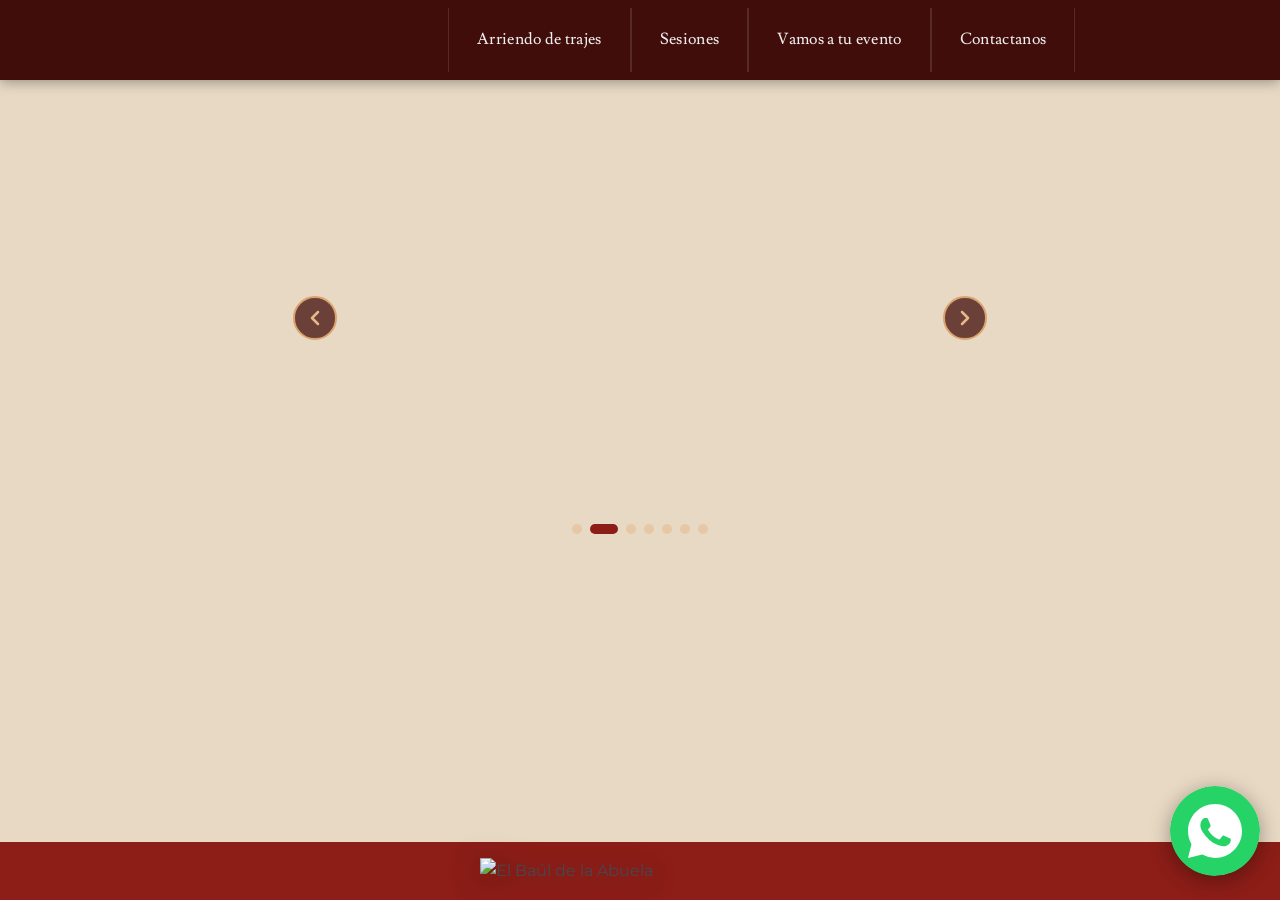
==== index.html @ 2f6c3199 "bauldelaabuela web  Add files via upload" ====
<!DOCTYPE html>
<html lang="es">

<!-- ================================================================
  ARCHIVO: index.html
  PÁGINA:  Home – El Baúl de la Abuela
  ESTILOS: styles.css  (mismo directorio)

  ESTRUCTURA GENERAL:
  ┌─────────────────────────────────────────┐
  │ <head>  Meta + Fuentes + Link CSS       │
  ├─────────────────────────────────────────┤
  │ <header>  Navbar (logo + links)         │
  ├─────────────────────────────────────────┤
  │ <main>                                  │
  │   <section.hero>  Carrusel 7 imágenes   │
  │   <section.categories>  3 tarjetas      │
  │   <footer.site-footer>  Logo + abuela   │
  │ </main>                                 │
  ├─────────────────────────────────────────┤
  │ Botón flotante WhatsApp (solo móvil)    │
  ├─────────────────────────────────────────┤
  │ <script>  Carrusel + Hamburguesa        │
  └─────────────────────────────────────────┘
================================================================ -->

<head>
  <meta charset="UTF-8" />
  <meta name="viewport" content="width=device-width, initial-scale=1.0" />
  <meta name="description"
    content="El Baúl de la Abuela – Fotografía a la Antigua. Sesiones, arriendo de trajes y eventos." />
  <title>El Baúl de la Abuela – Fotografía a la Antigua</title>

  <!--
    ── FUENTES GOOGLE ──────────────────────────────────────────────
    Definidas en el design system de Figma (Tipografía.png):
      • Lusitana   → títulos y display  (--font-display en styles.css)
      • Montserrat → cuerpo y navegación (--font-body en styles.css)
    ────────────────────────────────────────────────────────────── -->
  <link rel="preconnect" href="https://fonts.googleapis.com" />
  <link rel="preconnect" href="https://fonts.gstatic.com" crossorigin />
  <link
    href="https://fonts.googleapis.com/css2?family=Lusitana:wght@400;700&family=Montserrat:wght@400;500;600;700&display=swap"
    rel="stylesheet" />

  <!--
    ── HOJA DE ESTILOS ─────────────────────────────────────────────
    TODOS los estilos, colores, tipografías, espaciados y responsive
    están en styles.css. No agregar estilos inline en este archivo.
    ────────────────────────────────────────────────────────────── -->
  <link rel="stylesheet" href="styles.css" />
</head>

<body>

  <!-- ==============================================================
    NAVBAR
    ──────────────────────────────────────────────────────────────
    Origen Figma: barra superior presente en ambos prototipos
    (compu y celu). Fondo rojo oscuro con:
      • Logo circular a la izquierda
      • Links separados por líneas verticales (escritorio)
      • Botón hamburguesa + menú desplegable (móvil)

    Clases CSS → styles.css, sección "NAVBAR":
      .navbar              → barra sticky completa
      .navbar__logo        → enlace que envuelve el logo
      .navbar__logo-img    → contenedor circular del logo
      .navbar__nav         → lista de links (solo escritorio)
      .navbar__nav-link    → cada link del nav escritorio
      .navbar__hamburger   → botón ☰ (solo móvil)
      .navbar__mobile-menu → menú desplegable móvil
      .navbar__mobile-link → cada link del menú móvil
  ============================================================== -->
  <header>
    <nav class="navbar" role="navigation" aria-label="Navegación principal">

      <!-- LOGO NAVBAR ──────────────────────────────────────────── -->
      <a href="index.html" class="navbar__logo" aria-label="Inicio – El Baúl de la Abuela">
        <div class="navbar__logo-img" aria-hidden="true">
          <img src="imagenes/logo.completo.png" alt="El Baúl de la Abuela" />
        </div>
      </a>

      <!-- LINKS ESCRITORIO ───────────────────────────────────────
        Cada <a> apunta a una página del sitio.
        En móvil se ocultan (display:none vía CSS) y aparece el hamburger.
      ──────────────────────────────────────────────────────────── -->
      <ul class="navbar__nav" role="list">
        <li><a class="navbar__nav-link" href="arriendo-trajes.html">Arriendo de trajes</a></li>
        <li><a class="navbar__nav-link" href="sesiones.html">Sesiones</a></li>
        <li><a class="navbar__nav-link" href="vamos-a-tu-evento.html">Vamos a tu evento</a></li>
        <li><a class="navbar__nav-link" href="contactanos.html">Contactanos</a></li>
      </ul>

      <!-- BOTÓN HAMBURGUESA (solo móvil) ─────────────────────────
        Las 3 <span> forman las líneas del ícono ☰.
        JS las anima a ✕ cuando el menú está abierto.
      ──────────────────────────────────────────────────────────── -->
      <button class="navbar__hamburger" id="hamburgerBtn" aria-label="Abrir menú" aria-expanded="false"
        aria-controls="mobileMenu">
        <span></span>
        <span></span>
        <span></span>
      </button>

      <!-- MENÚ MÓVIL ─────────────────────────────────────────────
        Se muestra/oculta con la clase .is-open (añadida por JS).
        Mismo contenido que .navbar__nav pero apilado verticalmente.
      ──────────────────────────────────────────────────────────── -->
      <ul class="navbar__mobile-menu" id="mobileMenu" role="list" aria-hidden="true">
        <li><a class="navbar__mobile-link" href="sesiones.html">Sesiones</a></li>
        <li><a class="navbar__mobile-link" href="arriendo-trajes.html">Arriendo de trajes</a></li>
        <li><a class="navbar__mobile-link" href="vamos-a-tu-evento.html">Vamos a tu evento</a></li>
        <li><a class="navbar__mobile-link" href="contactanos.html">Contacto</a></li>
      </ul>

    </nav>
  </header>


  <main>

    <!-- ============================================================
      SECCIÓN HERO — CARRUSEL DE 7 IMÁGENES
      ────────────────────────────────────────────────────────────
      Origen Figma: zona superior crema en ambos prototipos.
        • Fondo crema (#E8D9C4) — variable --color-bg-hero en styles.css
        • 7 slides: el central es grande y al 100% de opacidad;
          los laterales son más pequeños y con ~55% de opacidad.
        • El carrusel avanza automáticamente de derecha a izquierda.
        • JS controla data-state de cada slide; CSS aplica el estilo.

      Clases CSS → styles.css, sección "CARRUSEL":
        .hero                  → sección completa (fondo crema)
        .carousel-wrapper      → ancho máximo centrado
        .carousel              → ventana visible del carrusel
        .carousel__btn         → botones ← →
        .carousel__btn--prev   → botón izquierdo
        .carousel__btn--next   → botón derecho
        .carousel__track       → contenedor de todos los slides
        .carousel__slide       → cada tarjeta de imagen
          [data-state="active"]       → slide central grande
          [data-state="prev"]         → slide izquierdo pequeño
          [data-state="next"]         → slide derecho pequeño
          [data-state="hidden-left"]  → oculto fuera por izquierda
          [data-state="hidden-right"] → oculto fuera por derecha
        .carousel__img              → imagen real dentro del slide
        .carousel__img-placeholder  → bloque gris (sin imagen aún)
        .carousel__overlay          → degradado en base del slide
        .carousel__overlay-text     → texto sobre la imagen
        .carousel__dots             → fila de puntos indicadores
        .carousel__dot              → cada punto
        .carousel__dot.is-active    → punto activo (más ancho)

      CÓMO AGREGAR IMÁGENES:
        En cada slide, elimina el <div class="carousel__img-placeholder">
        y reemplázalo por:
          <img class="carousel__img"
               src="imagenes/sesion-XX.jpg"
               alt="Descripción de la sesión" />
    ============================================================ -->
    <section class="hero" aria-label="Galería de sesiones fotográficas">

      <div class="carousel-wrapper">

        <div class="carousel" id="carousel" role="region" aria-label="Carrusel de sesiones" aria-live="polite">

          <!-- Botón: imagen anterior -->
          <button class="carousel__btn carousel__btn--prev" id="btnPrev" aria-label="Imagen anterior">
            <svg width="20" height="20" viewBox="0 0 20 20" fill="none" xmlns="http://www.w3.org/2000/svg"
              aria-hidden="true">
              <path d="M13 4L7 10L13 16" stroke="currentColor" stroke-width="2.5" stroke-linecap="round"
                stroke-linejoin="round" />
            </svg>
          </button>

          <div class="carousel__track" id="carouselTrack">

            <div class="carousel__slide" data-state="prev" data-index="0" aria-label="Sesión familia">
              <picture>
                <source media="(max-width: 768px)" srcset="imagenes/familia.celu.png" />
                <img class="carousel__img" src="imagenes/familia.compu.png" alt="Sesión Familia" />
              </picture>
            </div>

            <div class="carousel__slide" data-state="active" data-index="1" aria-label="Sesión gift card">
              <picture>
                <source media="(max-width: 768px)" srcset="imagenes/gift.card.celu.png" />
                <img class="carousel__img" src="imagenes/gift.card.compu.png" alt="Gift card" />
              </picture>
            </div>

            <div class="carousel__slide" data-state="next" data-index="2" aria-label="Sesión niños">
              <picture>
                <source media="(max-width: 768px)" srcset="imagenes/niños.celu.png" />
                <img class="carousel__img" src="imagenes/niños.compu.png" alt="Sesión niños" />
              </picture>
            </div>

            <div class="carousel__slide" data-state="hidden-right" data-index="3" aria-label="arriendo">
              <picture>
                <source media="(max-width: 768px)" srcset="imagenes/arriendo.celu.png" />
                <img class="carousel__img" src="imagenes/arriendo.compu.png" alt="Arriendo" />
              </picture>
            </div>

            <div class="carousel__slide" data-state="hidden-right" data-index="4" aria-label="Sesión eventos">
              <picture>
                <source media="(max-width: 768px)" srcset="imagenes/evento.celu.png" />
                <img class="carousel__img" src="imagenes/evento.compu.png" alt="Sesión eventos" />
              </picture>
            </div>

            <div class="carousel__slide" data-state="hidden-right" data-index="5" aria-label="Sesión mascotas">
              <picture>
                <source media="(max-width: 768px)" srcset="imagenes/mascotas.celu.png" />
                <img class="carousel__img" src="imagenes/mascotas.compu.png" alt="Sesión mascotas" />
              </picture>
            </div>

            <div class="carousel__slide" data-state="hidden-right" data-index="6" aria-label="Sesión parejas">
              <picture>
                <source media="(max-width: 768px)" srcset="imagenes/parejas.celu.png" />
                <img class="carousel__img" src="imagenes/pareja.compu.png" alt="Sesión parejas" />
              </picture>
            </div>

          </div><!-- /.carousel__track -->

          <!-- Botón: imagen siguiente -->
          <button class="carousel__btn carousel__btn--next" id="btnNext" aria-label="Imagen siguiente">
            <svg width="20" height="20" viewBox="0 0 20 20" fill="none" xmlns="http://www.w3.org/2000/svg"
              aria-hidden="true">
              <path d="M7 4L13 10L7 16" stroke="currentColor" stroke-width="2.5" stroke-linecap="round"
                stroke-linejoin="round" />
            </svg>
          </button>

        </div><!-- /.carousel -->

        <!-- PUNTOS INDICADORES (dots) ────────────────────────────
          Generados automáticamente por JS al cargar la página.
          El punto activo se alarga y cambia de color (ver styles.css).
        ──────────────────────────────────────────────────────────── -->
        <div class="carousel__dots" id="carouselDots" role="tablist" aria-label="Seleccionar imagen del carrusel"></div>

      </div><!-- /.carousel-wrapper -->

    </section><!-- /.hero -->



    <!-- ============================================================
      FOOTER — SEPARADOR FINAL (LOGO + ABUELA)
      ────────────────────────────────────────────────────────────
      Origen Figma: bloque inferior rojo oscuro en ambos prototipos.
        • Izquierda: foto circular de la abuela con borde dorado
        • Derecha: logo grande con tagline "Fotografía a la Antigua"
        • En móvil se apilan verticalmente

      Clases CSS → styles.css, sección "FOOTER":
        .site-footer               → contenedor rojo oscuro
        .footer__portrait          → círculo con borde dorado
        .footer__portrait-placeholder → área gris sin foto
        .footer__logo-wrap         → contenedor del logo grande
        .footer__logo-img          → imagen del logo footer
        .footer__logo-placeholder  → texto temporal del logo
        .footer__brand-name        → nombre en Lusitana
        .footer__tagline           → subtítulo en Montserrat

      CÓMO AGREGAR IMÁGENES:
        Foto abuela → reemplaza .footer__portrait-placeholder por:
          <img src="imagenes/foto-abuela.jpg" alt="La abuela" />
        Logo footer → reemplaza .footer__logo-placeholder por:
          <img src="imagenes/logo-footer.png" alt="Logo" />
    ============================================================ -->
  </main><!-- /main -->


  <footer class="site-footer-simple" role="contentinfo" aria-label="El Baúl de la Abuela">
    <div class="site-footer-simple__logo">
      <img src="imagenes/logo.nombre.png" alt="El Baúl de la Abuela" />
    </div>
  </footer>


  <!-- ==============================================================
    BOTÓN FLOTANTE WHATSAPP (solo móvil)
    ──────────────────────────────────────────────────────────────
    Origen Figma: "prototipo celu color" → ícono verde flotante
    en esquina inferior derecha. Oculto en escritorio (styles.css).
    PERSONALIZAR: cambia el número en href → 56 + número sin espacios.
    Clase CSS: .whatsapp-fab → styles.css, sección "WHATSAPP FAB"
  ============================================================== -->
  <a href="https://wa.me/56900000000" class="whatsapp-fab" target="_blank" rel="noopener noreferrer"
    aria-label="Contáctanos por WhatsApp">
    <svg viewBox="0 0 60 60" fill="none" xmlns="http://www.w3.org/2000/svg" aria-hidden="true">
      <circle cx="30" cy="30" r="30" fill="#25D366" />
      <path
        d="M30 12C20.06 12 12 20.06 12 30c0 3.18.84 6.17 2.3 8.76L12 48l9.48-2.28A17.93 17.93 0 0030 48c9.94 0 18-8.06 18-18S39.94 12 30 12z"
        fill="white" />
      <path
        d="M39.5 34.73c-.5-.25-2.96-1.46-3.42-1.63-.46-.17-.8-.25-1.13.25-.33.5-1.29 1.63-1.58 1.96-.29.33-.58.37-1.08.12-.5-.25-2.1-.77-4-2.46-1.48-1.32-2.48-2.94-2.77-3.44-.29-.5-.03-.77.22-1.02.22-.22.5-.58.75-.87.25-.29.33-.5.5-.83.17-.33.08-.62-.04-.87-.12-.25-1.13-2.72-1.54-3.73-.4-.98-.82-.85-1.13-.86-.29-.01-.62-.01-.96-.01-.33 0-.87.12-1.33.62-.46.5-1.75 1.71-1.75 4.17s1.79 4.84 2.04 5.17c.25.33 3.52 5.37 8.52 7.54 1.19.51 2.12.82 2.84 1.05 1.19.38 2.28.33 3.14.2.96-.14 2.96-1.21 3.38-2.38.42-1.17.42-2.17.29-2.38-.12-.21-.46-.33-.96-.58z"
        fill="#25D366" />
    </svg>
  </a>


  <!-- ==============================================================
    JAVASCRIPT — CARRUSEL + MENÚ HAMBURGUESA
    ──────────────────────────────────────────────────────────────
    CARRUSEL:
      - TOTAL = 7 slides, avance automático cada 4500ms
      - Función calcState(): calcula posición de cada slide
        respecto al índice activo (current) usando aritmética modular
      - Función applyStates(): escribe data-state en cada slide;
        el CSS de styles.css interpreta ese atributo para aplicar
        tamaño, posición y opacidad correspondiente
      - Soporta: botones ← →, swipe táctil, teclado ← →,
        pausa en hover, dots clickeables

    HAMBURGUESA:
      - Clic en #hamburgerBtn alterna .is-open en el menú y el botón
      - Clic fuera del menú lo cierra automáticamente
      - Clic en cualquier link del menú lo cierra
  ============================================================== -->
  <script>
    'use strict';

    /* ── CARRUSEL ─────────────────────────────────────────────── */
    (function () {
      const TOTAL = 7;
      const AUTOPLAY_MS = 8000;
      let current = 1;
      let isAnimating = false;

      const slides = Array.from(document.querySelectorAll('.carousel__slide'));
      const dotsContainer = document.getElementById('carouselDots');
      const btnPrev = document.getElementById('btnPrev');
      const btnNext = document.getElementById('btnNext');

      function buildDots() {
        dotsContainer.innerHTML = '';
        for (let i = 0; i < TOTAL; i++) {
          const btn = document.createElement('button');
          btn.className = 'carousel__dot' + (i === current ? ' is-active' : '');
          btn.setAttribute('role', 'tab');
          btn.setAttribute('aria-label', 'Ir a la imagen ' + (i + 1));
          btn.setAttribute('aria-selected', i === current ? 'true' : 'false');
          btn.dataset.index = i;
          btn.addEventListener('click', () => goTo(i));
          dotsContainer.appendChild(btn);
        }
      }

      function updateDots() {
        dotsContainer.querySelectorAll('.carousel__dot').forEach((d, i) => {
          const active = (i === current);
          d.classList.toggle('is-active', active);
          d.setAttribute('aria-selected', active ? 'true' : 'false');
        });
      }

      function calcState(slideIndex) {
        const diff = ((slideIndex - current) % TOTAL + TOTAL) % TOTAL;
        if (diff === 0) return 'active';
        if (diff === 1) return 'next';
        if (diff === TOTAL - 1) return 'prev';
        if (diff <= Math.floor(TOTAL / 2)) return 'hidden-right';
        return 'hidden-left';
      }

      function applyStates() {
        slides.forEach((slide, i) => {
          slide.dataset.state = calcState(i);
          slide.setAttribute('aria-hidden', slide.dataset.state !== 'active' ? 'true' : 'false');
          slide.setAttribute('tabindex', slide.dataset.state === 'active' ? '0' : '-1');
        });
        updateDots();
      }

      function move(direction) {
        if (isAnimating) return;
        isAnimating = true;
        current = ((current + direction) % TOTAL + TOTAL) % TOTAL;
        applyStates();
        setTimeout(() => { isAnimating = false; }, 400);
      }

      function goTo(index) {
        if (index === current || isAnimating) return;
        isAnimating = true;
        current = index;
        applyStates();
        setTimeout(() => { isAnimating = false; }, 400);
      }

      let autoplayTimer = setInterval(() => move(1), AUTOPLAY_MS);

      function resetAutoplay() {
        clearInterval(autoplayTimer);
        autoplayTimer = setInterval(() => move(1), AUTOPLAY_MS);
      }

      btnNext.addEventListener('click', () => { move(1); resetAutoplay(); });
      btnPrev.addEventListener('click', () => { move(-1); resetAutoplay(); });

      let touchStartX = 0;
      const track = document.getElementById('carouselTrack');

      track.addEventListener('touchstart', (e) => {
        touchStartX = e.changedTouches[0].clientX;
      }, { passive: true });

      track.addEventListener('touchend', (e) => {
        const diff = touchStartX - e.changedTouches[0].clientX;
        if (Math.abs(diff) > 40) { move(diff > 0 ? 1 : -1); resetAutoplay(); }
      }, { passive: true });

      document.getElementById('carousel').addEventListener('keydown', (e) => {
        if (e.key === 'ArrowRight') { move(1); resetAutoplay(); }
        if (e.key === 'ArrowLeft') { move(-1); resetAutoplay(); }
      });

      const carouselEl = document.getElementById('carousel');
      carouselEl.addEventListener('mouseenter', () => clearInterval(autoplayTimer));
      carouselEl.addEventListener('mouseleave', () => {
        autoplayTimer = setInterval(() => move(1), AUTOPLAY_MS);
      });

      buildDots();
      applyStates();
    }());


    /* ── HAMBURGUESA ──────────────────────────────────────────── */
    (function () {
      const btn = document.getElementById('hamburgerBtn');
      const menu = document.getElementById('mobileMenu');

      function openMenu() {
        menu.classList.add('is-open');
        btn.classList.add('is-open');
        btn.setAttribute('aria-expanded', 'true');
        menu.setAttribute('aria-hidden', 'false');
        btn.setAttribute('aria-label', 'Cerrar menú');
      }

      function closeMenu() {
        menu.classList.remove('is-open');
        btn.classList.remove('is-open');
        btn.setAttribute('aria-expanded', 'false');
        menu.setAttribute('aria-hidden', 'true');
        btn.setAttribute('aria-label', 'Abrir menú');
      }

      btn.addEventListener('click', () => {
        menu.classList.contains('is-open') ? closeMenu() : openMenu();
      });

      document.addEventListener('click', (e) => {
        if (!btn.contains(e.target) && !menu.contains(e.target)) closeMenu();
      });

      menu.querySelectorAll('.navbar__mobile-link').forEach((link) => {
        link.addEventListener('click', closeMenu);
      });
    }());
  </script>

</body>

</html>
---- styles.css ----
/* ====================================================================
   ARCHIVO: styles.css
   PROYECTO: El Baúl de la Abuela – Fotografía a la Antigua
   FUENTE DE DISEÑO: Figma → WEB_baul_dela_abuela
     • Colores    → frame "Colores.png" del design system
     • Tipografía → frame "Tipografía.png" del design system
     • Layout     → frames "prototipo compu color" (escritorio)
                          "prototipo celu color"   (móvil)

   ÍNDICE:
     1.  VARIABLES (tokens del design system)
     2.  RESET Y BASE
     3.  NAVBAR — escritorio
     4.  NAVBAR — hamburguesa y menú móvil
     5.  HERO — sección carrusel
     6.  CARRUSEL — slides, estados y botones
     7.  CARRUSEL — puntos indicadores (dots)
     8.  CATEGORÍAS — grid de 3 tarjetas
     9.  FOOTER — logo y foto de la abuela
     10. WHATSAPP FAB — botón flotante móvil
     11. ANIMACIONES
     12. ACCESIBILIDAD
     13. RESPONSIVE — tablet (769px–1024px)
     14. RESPONSIVE — móvil (≤768px)
==================================================================== */


/* ====================================================================
   1. VARIABLES — TOKENS DEL DESIGN SYSTEM
   ──────────────────────────────────────────────────────────────────
   Fuente: frame "Colores" del archivo de Figma.
   Organizado exactamente igual que la paleta del diseño:
     • Primario  → tonos cálidos marrón/dorado (navbar, botones, bordes)
     • Secundario → tonos rojos oscuros (navbar fondo, footer, overlays)
     • Terceario → tonos oscuros tierra (placeholders, fondos secundarios)
     • Neutros   → grises y blancos (texto, fondos)

   Fuente: frame "Tipografía" del archivo de Figma.
     • --font-display → Lusitana  (títulos, labels de tarjetas, footer)
     • --font-body    → Montserrat (nav links, subtítulos, body)

   El resto de variables (espaciado, radios, sombras, transiciones)
   son tokens de sistema para mantener consistencia en toda la UI.
==================================================================== */
:root {

  /* ── PALETA PRIMARIO (marrones/dorados) ─────────────────────── */
  --color-primario-800: #886544;
  /* Más oscuro → detalles de énfasis */
  --color-primario-700: #B3855A;
  --color-primario-600: #C29061;
  --color-primario-500: #D19B69;
  --color-primario-400: #DBA36E;
  /* Borde del logo navbar y footer portrait */
  --color-primario-300: #E3A871;
  /* Color de links hover en navbar */
  --color-primario-200: #E8B88C;
  --color-primario-100: #ECC6A4;
  --color-primario-50: #D6BFAA;
  /* 50% opacidad */

  /* ── PALETA SECUNDARIO (rojos oscuros) ──────────────────────── */
  --color-secundario-800: #400D0A;
  /* Fondo del navbar y overlay de tarjetas */
  --color-secundario-700: #8C1D17;
  /* Fondo del footer y hover del navbar */
  --color-secundario-600: #9A3A35;
  --color-secundario-500: #A24945;
  --color-secundario-400: #AF6460;
  --color-secundario-300: #D18B84;
  --color-secundario-200: #DDABA8;
  --color-secundario-100: #E6C3C1;
  --color-secundario-50: #C38B8B;
  /* 50% opacidad */

  /* ── PALETA TERCEARIO (tierras oscuras) ─────────────────────── */
  --color-terceario-800: #120B03;
  --color-terceario-700: #271605;
  --color-terceario-600: #3C2D1E;
  /* Fondo del logo-img placeholder */
  --color-terceario-500: #4D3F32;
  /* Fondo del portrait placeholder */
  --color-terceario-400: #605448;
  /* Fondo de slides y placeholders */
  --color-terceario-300: #6C6156;
  --color-terceario-200: #796F65;
  --color-terceario-100: #8C847B;
  --color-terceario-50: #90887F;
  /* 50% opacidad */

  /* ── NEUTROS (texto y superficies) ──────────────────────────── */
  --color-titulo: #080009;
  /* Títulos principales */
  --color-subtitulo: #222531;
  /* Subtítulos */
  --color-body: #444951;
  /* Texto de cuerpo */
  --color-activo: #444951;
  /* Estado activo (igual que body) */
  --color-gris-05: #888E91;
  /* Texto deshabilitado / predeterminado */
  --color-gris-06: #CCD0CF;
  /* Bordes suaves */
  --color-gris-07: #EFEFEF;
  /* Texto claro en fondos oscuros / button text */
  --color-blanco: #FFFFFF;

  /* ── COLOR DE FONDO HERO ─────────────────────────────────────── */
  /* Extraído del fondo crema del prototipo de Figma */
  --color-bg-hero: #E8D9C4;

  /* ── TIPOGRAFÍAS (Figma → Tipografía.png) ───────────────────── */
  --font-display: 'Lusitana', Georgia, serif;
  /* Títulos, labels */
  --font-body: 'Montserrat', Arial, sans-serif;
  /* Navegación, cuerpo */

  /* ── SISTEMA DE ESPACIADO ────────────────────────────────────── */
  --space-xs: 4px;
  --space-sm: 8px;
  --space-md: 16px;
  --space-lg: 32px;
  --space-xl: 64px;

  /* ── RADIOS DE BORDE ─────────────────────────────────────────── */
  --radius-card: 20px;
  /* Tarjetas y slides del carrusel */
  --radius-full: 9999px;
  /* Elementos circulares (logo, portrait, dots) */

  /* ── SOMBRAS ─────────────────────────────────────────────────── */
  --shadow-card: 0 8px 32px rgba(0, 0, 0, 0.18);
  --shadow-hover: 0 16px 48px rgba(0, 0, 0, 0.28);

  /* ── TRANSICIÓN BASE ─────────────────────────────────────────── */
  --transition-base: 0.35s cubic-bezier(0.4, 0, 0.2, 1);
}


/* ====================================================================
   2. RESET Y BASE
   ──────────────────────────────────────────────────────────────────
   Reset mínimo siguiendo las guías de Google para HTML/CSS:
   - box-sizing en todos los elementos
   - Elimina márgenes y paddings del navegador
   - Scroll suave global
   - Tipografía base desde las variables del design system
==================================================================== */
*,
*::before,
*::after {
  box-sizing: border-box;
  margin: 0;
  padding: 0;
}

html {
  scroll-behavior: smooth;
  font-size: 16px;
  /* Base para cálculos rem */
}

body {
  font-family: var(--font-body);
  color: var(--color-body);
  background-color: var(--color-blanco);
  line-height: 1.6;
  overflow-x: hidden;
  /* Evita scroll horizontal por el carrusel */
  display: flex;
  flex-direction: column;
  min-height: 100vh;
}

main {
  display: flex;
  flex-direction: column;
  flex: 1;
  background-color: var(--color-bg-hero);
}

img {
  display: block;
  max-width: 100%;
}

a {
  text-decoration: none;
  color: inherit;
}

ul {
  list-style: none;
}


/* ====================================================================
   3. NAVBAR — ESCRITORIO
   ──────────────────────────────────────────────────────────────────
   Origen Figma: barra superior en "prototipo compu color"
     • Fondo: --color-secundario-800 (#400D0A) → rojo muy oscuro
     • Logo circular a la izquierda con borde dorado
     • Links de navegación a la derecha separados por líneas verticales
     • Altura fija 64px, sticky para que siga al hacer scroll
==================================================================== */

/* Barra completa */
.navbar {
  position: sticky;
  top: 0;
  z-index: 1000;
  /* Por encima de todo el contenido */
  display: flex;
  align-items: center;
  justify-content: space-between;
  background: var(--color-secundario-800);
  padding: 0 var(--space-lg) 0 8px;
  height: 80px;
  box-shadow: 0 2px 12px rgba(0, 0, 0, 0.35);
}

/* Enlace que envuelve el logo */
.navbar__logo {
  display: flex;
  align-items: center;
  gap: var(--space-sm);
  flex-shrink: 0;
  margin-left: -220px;
  /* No se encoge con el flex del navbar */
}

/* Contenedor circular del logo
   Origen Figma: ícono redondo en esquina superior izquierda */
.navbar__logo-img {
  width: 720px;
  height: 152px;
  display: flex;
  align-items: center;
  justify-content: center;
  overflow: hidden;
}

/* Imagen real dentro del logo — ocupa todo el contenedor */
.navbar__logo-img img {
  width: 100%;
  height: 100%;
  object-fit: contain;
}

/* Lista de links de navegación (solo escritorio) */
.navbar__nav {
  display: flex;
  align-items: center;
  justify-content: flex-start;
  gap: 0;
  flex: 1;
  margin-left: -60px;
  /* Los links se tocan, la separación la dan los bordes */
}

/* Cada link del nav escritorio
   Origen Figma: links en la barra superior con separadores verticales */
.navbar__nav-link {
  font-family: var(--font-display);
  font-size: 16px;
  /* 15px */
  font-weight: 500;
  /* lusitana Medium */
  color: var(--color-gris-07);
  /* #EFEFEF — texto claro sobre fondo oscuro */
  padding: 0 28px;
  height: 64px;
  /* Igual a la barra para que el borde llegue de extremo a extremo */
  display: flex;
  align-items: center;
  border-right: 1px solid rgba(255, 255, 255, 0.12);
  /* Separador sutil */
  transition: background-color var(--transition-base),
    color var(--transition-base);
  letter-spacing: 0.02em;
  white-space: nowrap;
  /* No rompe en dos líneas */
}

/* El primer link también tiene borde izquierdo */
.navbar__nav-link:first-child {
  border-left: 1px solid rgba(255, 255, 255, 0.12);
}

/* Estado hover y foco del link */
.navbar__nav-link:hover,
.navbar__nav-link:focus-visible {
  background-color: var(--color-secundario-700);
  /* Rojo un poco más claro */
  color: var(--color-primario-300);
  /* Dorado */
  outline: none;
}

.navbar__nav-link:focus-visible {
  outline: 2px solid var(--color-primario-300);
  outline-offset: -2px;
}


/* ====================================================================
   4. NAVBAR — HAMBURGUESA Y MENÚ MÓVIL
   ──────────────────────────────────────────────────────────────────
   Origen Figma: "prototipo celu color" → menú apilado verticalmente
   con las 4 opciones de navegación.
   El botón hamburguesa solo se muestra en móvil (media query sección 14).
==================================================================== */

/* Botón ☰ — oculto en escritorio, visible en móvil */
.navbar__hamburger {
  display: none;
  /* Se activa en @media móvil */
  flex-direction: column;
  justify-content: center;
  align-items: center;
  gap: 5px;
  width: 40px;
  height: 40px;
  cursor: pointer;
  background: none;
  border: none;
  padding: 4px;
  border-radius: 6px;
  transition: background-color var(--transition-base);
}

.navbar__hamburger:hover {
  background-color: rgba(255, 255, 255, 0.1);
}

/* Las 3 líneas del ícono ☰ */
.navbar__hamburger span {
  display: block;
  width: 24px;
  height: 2px;
  background-color: var(--color-gris-07);
  border-radius: 2px;
  transition: transform var(--transition-base),
    opacity var(--transition-base);
}

/* Animación ☰ → ✕ cuando está abierto (clase .is-open añadida por JS) */
.navbar__hamburger.is-open span:nth-child(1) {
  transform: translateY(7px) rotate(45deg);
}

.navbar__hamburger.is-open span:nth-child(2) {
  opacity: 0;
}

.navbar__hamburger.is-open span:nth-child(3) {
  transform: translateY(-7px) rotate(-45deg);
}

/* Menú desplegable móvil — oculto por defecto */
.navbar__mobile-menu {
  display: none;
  position: absolute;
  /* Relativo a .navbar (position:sticky) */
  top: 64px;
  /* Exactamente debajo de la barra */
  left: 0;
  right: 0;
  background: var(--color-secundario-800);
  flex-direction: column;
  border-top: 1px solid rgba(255, 255, 255, 0.12);
  box-shadow: 0 8px 24px rgba(0, 0, 0, 0.4);
  z-index: 999;
}

/* Se muestra cuando JS añade la clase .is-open */
.navbar__mobile-menu.is-open {
  display: flex;
}

/* Espaciado en el <li> para que el hover no abarque toda la fila */
.navbar__mobile-menu li {
  padding: 8px 32px;
}

/* Cada link — solo del ancho de su texto */
.navbar__mobile-link {
  font-family: var(--font-body);
  font-size: 1rem;
  font-weight: 500;
  color: var(--color-gris-07);
  display: inline;
  padding: 0;
  border-bottom: none;
  transition: color var(--transition-base),
    font-weight var(--transition-base);
  letter-spacing: 0.02em;
}

.navbar__mobile-link:hover {
  color: var(--color-primario-300);
  font-weight: 700;
}


/* ====================================================================
   5. HERO — SECCIÓN DEL CARRUSEL
   ──────────────────────────────────────────────────────────────────
   Origen Figma: zona superior crema de ambos prototipos.
   Fondo: --color-bg-hero (#E8D9C4) → crema envejecido
   Contiene el carrusel centrado con padding generoso.
==================================================================== */
.hero {
  background-color: var(--color-bg-hero);
  padding: 48px var(--space-lg) 56px;
  display: flex;
  flex-direction: column;
  align-items: center;
  gap: var(--space-lg);
  min-height: 480px;
  animation: fadeInUp 0.6s ease both;
  /* Entrada suave al cargar */
}

/* Contenedor que limita el ancho del carrusel */
.carousel-wrapper {
  width: 100%;
  max-width: 1200px;
  position: relative;
}


/* ====================================================================
   6. CARRUSEL — SLIDES, ESTADOS Y BOTONES
   ──────────────────────────────────────────────────────────────────
   Origen Figma: carrusel de imágenes en ambos prototipos.
   El slide central (active) es grande y al 100% de opacidad.
   Los laterales (prev/next) son más pequeños y al 55% de opacidad.
   Los slides ocultos (hidden-*) están fuera del área visible.

   La lógica de posición la controla JS mediante el atributo data-state.
   Este CSS interpreta ese atributo con selectores de atributo.
==================================================================== */

/* Ventana visible del carrusel */
.carousel {
  position: relative;
  display: flex;
  align-items: center;
  justify-content: center;
  width: 100%;
  height: 380px;
}

/* ── Botones ← → ─────────────────────────────────────────────── */
.carousel__btn {
  position: absolute;
  z-index: 10;
  top: 50%;
  transform: translateY(-50%);
  width: 44px;
  height: 44px;
  border-radius: var(--radius-full);
  background-color: rgba(64, 13, 10, 0.75);
  /* --color-secundario-800 con alfa */
  border: 2px solid var(--color-primario-400);
  /* Borde dorado */
  color: var(--color-primario-200);
  font-size: 1.25rem;
  cursor: pointer;
  display: flex;
  align-items: center;
  justify-content: center;
  transition: background-color var(--transition-base),
    transform var(--transition-base);
  backdrop-filter: blur(4px);
}

.carousel__btn:hover {
  background-color: var(--color-secundario-700);
  transform: translateY(-50%) scale(1.08);
}

.carousel__btn--prev {
  left: calc(50% - 347px);
}

.carousel__btn--next {
  right: calc(50% - 347px);
}

/* ── Track: contenedor de slides ─────────────────────────────── */
.carousel__track {
  position: relative;
  width: 100%;
  height: 100%;
  display: flex;
  align-items: center;
  justify-content: center;
}

/* ── Slide base — aplica a todos ─────────────────────────────── */
.carousel__slide {
  position: absolute;
  border-radius: var(--radius-card);
  overflow: hidden;
  cursor: pointer;
  /* Todas las propiedades visuales transicionan suavemente */
  transition:
    transform var(--transition-base),
    opacity var(--transition-base),
    width var(--transition-base),
    height var(--transition-base);
}

/* ── Estado: ACTIVO (slide central, grande y opaco) ──────────── */
.carousel__slide[data-state="active"] {
  width: 589px;
  height: 336px;
  transform: translateX(0) scale(1);
  opacity: 1;
  z-index: 3;
}

/* ── Estado: PREV (slide inmediatamente a la izquierda) ──────── */
.carousel__slide[data-state="prev"] {
  width: 360px;
  height: 204px;
  transform: translateX(-560px);
  opacity: 0.55;
  z-index: 2;
}

/* ── Estado: NEXT (slide inmediatamente a la derecha) ────────── */
.carousel__slide[data-state="next"] {
  width: 360px;
  height: 204px;
  transform: translateX(560px);
  opacity: 0.55;
  z-index: 2;
}

/* ── Estado: OCULTO IZQUIERDA (fuera del área visible) ───────── */
.carousel__slide[data-state="hidden-left"] {
  width: 200px;
  height: 113px;
  transform: translateX(-900px) scale(0.85);
  opacity: 0;
  z-index: 1;
  pointer-events: none;
}

/* ── Estado: OCULTO DERECHA (fuera del área visible) ─────────── */
.carousel__slide[data-state="hidden-right"] {
  width: 200px;
  height: 113px;
  transform: translateX(900px) scale(0.85);
  opacity: 0;
  z-index: 1;
  pointer-events: none;
}

/* ── Imagen real dentro del slide ────────────────────────────── */
.carousel__img-placeholder {
  width: 100%;
  height: 100%;
  overflow: hidden;
}

.carousel__img {
  width: 100%;
  height: 100%;
  object-fit: cover;
  display: block;
}

.carousel__img-placeholder span {
  font-family: var(--font-body);
  font-size: 0.75rem;
  color: rgba(255, 255, 255, 0.6);
  text-align: center;
  padding: 0 var(--space-md);
}

/* ── Overlay: degradado en la base del slide ─────────────────── */
/* Origen Figma: texto sobre la imagen con degradado oscuro abajo */
.carousel__overlay {
  position: absolute;
  bottom: 0;
  left: 0;
  right: 0;
  padding: var(--space-md) var(--space-lg);
  background: linear-gradient(to top,
      rgba(64, 13, 10, 0.85) 0%,
      transparent 100%);
  pointer-events: none;
}

/* Texto más pequeño en slides laterales */
.carousel__slide[data-state="prev"] .carousel__overlay-text,
.carousel__slide[data-state="next"] .carousel__overlay-text {
  font-size: 1rem;
}

/* Etiqueta en la parte inferior del slide */
.carousel__label {
  position: absolute;
  bottom: 0;
  left: 0;
  right: 0;
  display: flex;
  align-items: flex-end;
  justify-content: center;
  padding: 6px var(--space-md);
  pointer-events: none;
  font-family: var(--font-display);
  font-size: 2rem;
  font-weight: 700;
  color: var(--color-primario-100);
  text-shadow: 0 2px 12px rgba(0,0,0,0.7);
  letter-spacing: 0.02em;
}


/* ====================================================================
   7. CARRUSEL — PUNTOS INDICADORES (DOTS)
   ──────────────────────────────────────────────────────────────────
   Puntos debajo del carrusel que indican el slide activo.
   El dot activo se alarga horizontalmente como pastilla.
   Generados dinámicamente por JS.
==================================================================== */
.carousel__dots {
  display: flex;
  justify-content: center;
  gap: var(--space-sm);
  margin-top: var(--space-md);
}

.carousel__dot {
  width: 10px;
  height: 10px;
  border-radius: var(--radius-full);
  background-color: var(--color-primario-300);
  opacity: 0.35;
  cursor: pointer;
  border: none;
  padding: 0;
  /* Animación de expansión al activarse */
  transition: opacity var(--transition-base),
    width var(--transition-base),
    background-color var(--transition-base);
}

/* Dot activo: más ancho y color secundario */
.carousel__dot.is-active {
  width: 28px;
  /* Se expande horizontalmente */
  opacity: 1;
  background-color: var(--color-secundario-700);
}


/* ====================================================================
   8. CATEGORÍAS — GRID DE 3 TARJETAS
   ──────────────────────────────────────────────────────────────────
   Origen Figma: fila de 3 tarjetas bajo el carrusel en ambos
   prototipos. La tarjeta central (Giftcard) es más alta y ancha.
   Las laterales (Familias, Niños y Bebés) son más pequeñas.
   Fondo: mismo crema del hero (--color-bg-hero).
==================================================================== */

/* Sección contenedora */
.categories {
  background-color: var(--color-bg-hero);
  padding: 0 var(--space-lg) 56px;
  display: flex;
  justify-content: center;
}

/* Grid de 3 columnas: lados pequeños, centro grande */
.categories__grid {
  display: grid;
  grid-template-columns: 1fr 1.4fr 1fr;
  /* Centro 40% más ancho que los lados */
  gap: var(--space-lg);
  width: 100%;
  max-width: 1200px;
  align-items: center;
  /* Centra verticalmente las tarjetas de diferente alto */
}

/* Tarjeta base */
.category-card {
  position: relative;
  border-radius: var(--radius-card);
  overflow: hidden;
  box-shadow: var(--shadow-card);
  transition: transform var(--transition-base),
    box-shadow var(--transition-base);
  cursor: pointer;
}

.category-card:hover {
  transform: translateY(-4px);
  box-shadow: var(--shadow-hover);
}

/* Tarjeta lateral (Familias / Niños y Bebés) */
.category-card--side {
  height: 240px;
}

/* Tarjeta central (Giftcard) — más alta */
.category-card--center {
  height: 320px;
}

/* Contenedor que ocupa 100% de la tarjeta */
.category-card__img-wrap {
  position: relative;
  width: 100%;
  height: 100%;
}

/* Imagen real con filtro sepia (fotografía antigua) */
.category-card__img {
  width: 100%;
  height: 100%;
  object-fit: cover;
  display: block;
  filter: sepia(0.5) contrast(1.05);
  /* Efecto vintage, fiel al estilo del sitio */
}


.category-card__placeholder span {
  font-family: var(--font-body);
  font-size: 0.7rem;
  color: rgba(255, 255, 255, 0.5);
  text-align: center;
  padding: 0 var(--space-sm);
}

/* Degradado oscuro en la base de la tarjeta */
.category-card__overlay {
  position: absolute;
  inset: 0;
  display: flex;
  align-items: flex-end;
  padding: var(--space-md);
  background: linear-gradient(to top,
      rgba(64, 13, 10, 0.7) 0%,
      transparent 60%);
}

/* Nombre de la categoría sobre la imagen */
.category-card__label {
  font-family: var(--font-display);
  /* Lusitana — igual que en Figma */
  font-size: 1.25rem;
  font-weight: 700;
  color: var(--color-blanco);
  text-shadow: 0 2px 8px rgba(0, 0, 0, 0.5);
  line-height: 1.3;
}

/* El label de la tarjeta central es más grande */
.category-card--center .category-card__label {
  font-size: 1.75rem;
  text-align: right;
  width: 100%;
}


/* ====================================================================
   9. FOOTER — LOGO Y FOTO DE LA ABUELA
   ──────────────────────────────────────────────────────────────────
   Origen Figma: bloque inferior rojo oscuro en ambos prototipos.
     • Fondo: --color-secundario-700 (#8C1D17) — rojo oscuro
     • Izquierda: foto circular de la abuela con borde dorado y
       anillo decorativo interior
     • Derecha: logo grande del sitio con tagline
   En escritorio: en fila horizontal.
   En móvil: apilado verticalmente (ver sección responsive).
==================================================================== */

/* Sección footer completa */
.site-footer {
  background: var(--color-secundario-700);
  padding: 56px var(--space-lg);
  display: flex;
  align-items: center;
  justify-content: center;
  gap: var(--space-xl);
  flex-wrap: wrap;
  /* Permite el apilado en pantallas pequeñas */
  flex-grow: 1;
}

/* ── Foto circular de la abuela ──────────────────────────────── */
/* Origen Figma: círculo con borde dorado doble en esquina izquierda */
.footer__portrait {
  width: 308px;
  height: 308px;
}

/* Imagen real de la abuela */
.footer__portrait img {
  width: 100%;
  height: 100%;
  object-fit: cover;
}


.footer__portrait-placeholder span {
  font-family: var(--font-body);
  font-size: 0.65rem;
  color: rgba(255, 255, 255, 0.5);
  text-align: center;
  padding: 0 var(--space-sm);
}

/* ── Logo grande del footer ──────────────────────────────────── */
/* Origen Figma: logotipo grande a la derecha del footer */
.footer__logo-wrap {
  display: flex;
  flex-direction: column;
  align-items: center;
  gap: var(--space-md);
}

/* Contenedor del logo — se ajusta al ancho de la imagen */
.footer__logo-img {
  max-width: 800px;
  width: 100%;
}

/* Imagen real del logo footer */
.footer__logo-img img {
  width: 100%;
  height: auto;
  object-fit: contain;
  filter: drop-shadow(0 4px 16px rgba(0, 0, 0, 0.4));
}


/* Nombre de la marca — Lusitana Bold, color dorado */
.footer__brand-name {
  font-family: var(--font-display);
  /* Lusitana */
  font-size: 2.5rem;
  font-weight: 700;
  color: var(--color-primario-400);
  /* Dorado */
  text-align: center;
  line-height: 1.1;
  letter-spacing: 0.04em;
}

/* Tagline — Montserrat, versales espaciadas */
.footer__tagline {
  font-family: var(--font-body);
  /* Montserrat */
  font-size: 0.875rem;
  font-weight: 500;
  color: var(--color-primario-200);
  letter-spacing: 0.25em;
  text-transform: uppercase;
}


/* ====================================================================
   10. WHATSAPP FAB — BOTÓN FLOTANTE MÓVIL
   ──────────────────────────────────────────────────────────────────
   Origen Figma: "prototipo celu color" → botón verde flotante
   en la esquina inferior derecha de la pantalla móvil.
   Se oculta en escritorio y tablet, solo visible en móvil.
==================================================================== */
.whatsapp-fab {
  display: block;
  position: fixed;
  bottom: 24px;
  right: 20px;
  z-index: 900;
  width: 60px;
  height: 60px;
  border-radius: var(--radius-full);
  overflow: hidden;
  box-shadow: 0 4px 20px rgba(0, 0, 0, 0.35);
  transition: transform var(--transition-base);
}

.whatsapp-fab:hover {
  transform: scale(1.08);
}

.whatsapp-fab svg {
  width: 60px;
  height: 60px;
}


/* ====================================================================
   11. ANIMACIONES
   ──────────────────────────────────────────────────────────────────
   fadeInUp: entrada suave del hero al cargar la página.
   Se aplica en .hero con animation-delay 0.
==================================================================== */
@keyframes fadeInUp {
  from {
    opacity: 0;
    transform: translateY(20px);
  }

  to {
    opacity: 1;
    transform: translateY(0);
  }
}


/* ====================================================================
   12. ACCESIBILIDAD
   ──────────────────────────────────────────────────────────────────
   - :focus-visible para navegación por teclado
   - .sr-only para texto solo para lectores de pantalla
==================================================================== */
:focus-visible {
  outline: 3px solid var(--color-primario-400);
  outline-offset: 2px;
}

.sr-only {
  position: absolute;
  width: 1px;
  height: 1px;
  padding: 0;
  margin: -1px;
  overflow: hidden;
  clip: rect(0, 0, 0, 0);
  white-space: nowrap;
  border: 0;
}


/* ====================================================================
   13. RESPONSIVE — TABLET (769px – 1024px)
   ──────────────────────────────────────────────────────────────────
   Ajustes intermedios para pantallas tipo iPad o tablet Android.
   El navbar sigue mostrando links de escritorio.
   El carrusel y las tarjetas se reducen ligeramente.
==================================================================== */
@media (min-width: 769px) and (max-width: 1024px) {

  /* Carrusel tablet: slides un poco más pequeños */
  .carousel__slide[data-state="active"] {
    width: 340px;
    height: 320px;
  }

  .carousel__slide[data-state="prev"] {
    width: 220px;
    height: 240px;
    transform: translateX(-280px);
  }

  .carousel__slide[data-state="next"] {
    width: 220px;
    height: 240px;
    transform: translateX(280px);
  }

  /* Tarjetas tablet */
  .categories__grid {
    gap: var(--space-md);
  }

  .category-card--side {
    height: 200px;
  }

  .category-card--center {
    height: 270px;
  }
}


/* ====================================================================
   14. RESPONSIVE — MÓVIL (≤ 768px)
   ──────────────────────────────────────────────────────────────────
   Origen Figma: "prototipo celu color"
     • Navbar: logo centrado, hamburguesa visible, links ocultos
     • Carrusel: slides más pequeños, botones en extremos
     • Categorías: 3 columnas compactas horizontales
     • Footer: foto arriba, logo abajo, centrados
     • WhatsApp FAB visible
==================================================================== */
@media (max-width: 768px) {

  /* ── Navbar móvil ─────────────────────────────────────────────
     Origen Figma: navbar celu con logo centrado y menú desplegable */
  .navbar {
    padding: 0 var(--space-md);
    position: relative;
    /* Para que el menú absoluto sea relativo al navbar */
  }

  /* Ocultar links de escritorio */
  .navbar__nav {
    display: none;
  }

  /* Mostrar el botón hamburguesa */
  .navbar__hamburger {
    display: flex;
  }

  /* ── Hero móvil ──────────────────────────────────────────────── */
  .hero {
    padding: 56px var(--space-md) 40px;
    min-height: auto;
  }

  /* ── Carrusel móvil ───────────────────────────────────────────
     Origen Figma: carrusel celu con imagen central destacada
     y las laterales parcialmente visibles */
  .carousel {
    height: 360px;
  }

  .carousel__slide[data-state="active"] {
    width: 300px;
    height: 300px;
  }

  .carousel__slide[data-state="prev"] {
    width: 180px;
    height: 180px;
    transform: translateX(-260px);
  }

  .carousel__slide[data-state="next"] {
    width: 180px;
    height: 180px;
    transform: translateX(260px);
  }

  .carousel__slide[data-state="hidden-left"] {
    transform: translateX(-500px) scale(0.85);
  }

  .carousel__slide[data-state="hidden-right"] {
    transform: translateX(500px) scale(0.85);
  }

  /* Botones alineados al centro vertical del carrusel */
  .carousel__btn--prev {
    left: 0;
    top: 50%;
    transform: translateY(-50%);
  }

  .carousel__btn--next {
    right: 0;
    top: 50%;
    transform: translateY(-50%);
  }

  .carousel__btn--prev:hover,
  .carousel__btn--next:hover {
    transform: translateY(-50%) scale(1.08);
  }

  .carousel__overlay-text {
    font-size: 1.1rem;
  }

  /* ── Categorías móvil ────────────────────────────────────────
     Origen Figma: 3 tarjetas horizontales compactas */
  .categories {
    padding: 0 var(--space-md) 40px;
  }

  .categories__grid {
    grid-template-columns: 1fr 1.4fr 0.8fr;
    /* Ajuste proporcional para móvil */
    gap: var(--space-sm);
  }

  .category-card--side {
    height: 160px;
  }

  .category-card--center {
    height: 210px;
  }

  .category-card__label {
    font-size: 0.9rem;
  }

  .category-card--center .category-card__label {
    font-size: 1.1rem;
  }

  /* ── Footer móvil ────────────────────────────────────────────
     Origen Figma: foto encima y logo debajo, centrados */
  .site-footer {
    padding: 40px var(--space-md);
    flex-direction: column;
    align-items: center;
    gap: var(--space-lg);
  }

  .footer__portrait {
    width: 130px;
    height: 130px;
  }

  .footer__brand-name {
    font-size: 1.75rem;
  }

  /* ── WhatsApp FAB: visible solo en móvil ─────────────────────
     Origen Figma: "prototipo celu color" → botón verde flotante */
  .whatsapp-fab {
    display: block;
  }
}

/* ====================================================================
   15. PÁGINA SESIONES — BANNER WHATSAPP
   Origen Figma: sesiones.png y sesiones__1_.png
   Sección superior roja oscura con ícono WhatsApp + botón píldora dorado.
==================================================================== */

.sesiones-banner {
  background: linear-gradient(to right, #8C1D17, #9A3A35, #8C1D17);
  padding: 32px var(--space-lg);
  display: flex;
  align-items: center;
  justify-content: center;
  gap: var(--space-lg);
  flex-wrap: wrap;
}

.sesiones-banner__icon {
  width: 90px;
  height: 90px;
  flex-shrink: 0;
  filter: drop-shadow(0 4px 12px rgba(0, 0, 0, 0.4));
  transition: transform var(--transition-base);
}

.sesiones-banner__icon:hover {
  transform: scale(1.08);
}

/* Botón píldora dorado — Lusitana Bold, fondo --color-primario-500 */
.sesiones-banner__btn {
  display: inline-flex;
  align-items: center;
  justify-content: center;
  font-family: var(--font-display);
  font-size: 1.5rem;
  font-weight: 700;
  color: var(--color-titulo);
  background-color: var(--color-primario-500);
  padding: 20px 48px;
  border-radius: var(--radius-full);
  border: none;
  cursor: pointer;
  text-decoration: none;
  box-shadow: var(--shadow-card);
  transition: background-color var(--transition-base),
    transform var(--transition-base),
    box-shadow var(--transition-base);
  letter-spacing: 0.01em;
  line-height: 1.2;
  text-align: center;
}

.sesiones-banner__btn:hover {
  background-color: var(--color-primario-600);
  transform: translateY(-2px);
  box-shadow: var(--shadow-hover);
}

.sesiones-banner__btn:active {
  transform: translateY(0);
}

/* ====================================================================
   16. PÁGINA SESIONES — SECCIÓN CARRUSEL
   Origen Figma: zona crema con carrusel de 6 imágenes.
   Reutiliza todas las clases .carousel__* del home. Solo agrega
   el contenedor específico de esta página.
==================================================================== */

.sesiones-carousel-section {
  background-color: var(--color-bg-hero);
  padding: 48px var(--space-lg) 48px;
  display: flex;
  flex-direction: column;
  align-items: center;
}

/* ====================================================================
   17. PÁGINA SESIONES — BOTÓN "REVISA NUESTROS VALORES"
   Origen Figma: botón píldora beige centrado bajo el carrusel.
   Al hacer clic va a precios.html.
==================================================================== */

.sesiones-valores {
  background-color: var(--color-bg-hero);
  padding: 8px var(--space-lg) 64px;
  display: flex;
  justify-content: center;
}

.sesiones-valores__btn {
  display: inline-flex;
  align-items: center;
  justify-content: center;
  font-family: var(--font-display);
  font-size: 1.5rem;
  font-weight: 700;
  color: var(--color-titulo);
  background-color: var(--color-primario-500);
  padding: 22px 64px;
  border-radius: var(--radius-full);
  border: none;
  cursor: pointer;
  text-decoration: none;
  box-shadow: var(--shadow-card);
  transition: background-color var(--transition-base),
    transform var(--transition-base),
    box-shadow var(--transition-base);
  letter-spacing: 0.01em;
  white-space: nowrap;
}

.sesiones-valores__btn:hover {
  background-color: var(--color-primario-600);
  transform: translateY(-2px);
  box-shadow: var(--shadow-hover);
}

.sesiones-valores__btn:active {
  transform: translateY(0);
}

@media (min-width: 1025px) {
  .sesiones-banner__btn {
    font-size: 2.2rem;
    padding: 28px 72px;
  }

  .whatsapp-fab {
    width: 90px;
    height: 90px;
  }

  .whatsapp-fab svg {
    width: 90px;
    height: 90px;
  }
}

@media (min-width: 769px) and (max-width: 1024px) {
  .sesiones-banner__btn {
    font-size: 1.25rem;
    padding: 18px 36px;
  }

  .sesiones-banner__icon {
    width: 70px;
    height: 70px;
  }

  .sesiones-valores__btn {
    font-size: 1.25rem;
    padding: 18px 48px;
  }
}

@media (max-width: 768px) {
  .sesiones-banner {
    padding: 28px var(--space-md);
    gap: var(--space-md);
  }

  .sesiones-banner__btn {
    font-size: 1.75rem;
    padding: 20px 36px;
    width: 100%;
    max-width: 340px;
  }

  .sesiones-banner__icon {
    width: 90px;
    height: 90px;
  }

  .sesiones-carousel-section {
    padding: 32px var(--space-md) 32px;
  }

  .sesiones-valores {
    padding: 8px var(--space-md) 48px;
  }

  .sesiones-valores__btn {
    font-size: 1.4rem;
    padding: 22px 40px;
    width: 100%;
    max-width: 360px;
    white-space: normal;
    text-align: center;
  }
}


/* ====================================================================
   18. TEXTURA DE PAPEL — OVERLAY SOBRE FONDOS CREMA
   ──────────────────────────────────────────────────────────────────
   Archivo: textura-papel.jpg (misma carpeta que index.html)
   Se superpone encima del color --color-bg-hero al 30% de opacidad.
   isolation: isolate crea un contexto de apilamiento local para que
   z-index: -1 en ::before quede entre el fondo y el contenido.
==================================================================== */

.hero,
.categories,
.sesiones-carousel-section,
.sesiones-valores,
.precios-planes {
  position: relative;
  isolation: isolate;
}

.hero::before,
.categories::before,
.sesiones-carousel-section::before,
.sesiones-valores::before,
.precios-planes::before {
  content: '';
  position: absolute;
  inset: 0;
  background-image: url('textura-papel.jpg');
  background-repeat: repeat;
  background-size: auto;
  opacity: 0.3;
  pointer-events: none;
  z-index: -1;
}


/* ====================================================================
   19. PÁGINA PRECIOS — SECCIÓN ATENCIÓN
==================================================================== */

.precios-atencion {
  background: linear-gradient(to right, #8C1D17, #9A3A35, #8C1D17);
  padding: 40px var(--space-lg);
}

/* Layout base — se sobreescribe con el flex en sección 22 */
.precios-atencion__inner {
  max-width: 980px;
  margin: 0 auto;
}

.precios-atencion__titulo {
  font-family: var(--font-display);
  font-size: 2rem;
  font-weight: 700;
  color: var(--color-primario-200);
  margin-bottom: var(--space-md);
}

.precios-atencion__lista {
  list-style: none;
  display: flex;
  flex-direction: column;
  gap: 8px;
}

.precios-atencion__lista li {
  font-family: var(--font-body);
  font-size: 0.9375rem;
  color: rgba(255, 255, 255, 0.9);
  padding-left: 20px;
  position: relative;
  line-height: 1.5;
}

.precios-atencion__lista li::before {
  content: '•';
  color: var(--color-primario-300);
  position: absolute;
  left: 0;
  font-size: 1.1rem;
  line-height: 1.4;
}


/* ====================================================================
   20. PÁGINA PRECIOS — SECCIÓN PLANES
==================================================================== */

.precios-planes {
  background-color: var(--color-bg-hero);
  padding: 48px var(--space-lg) 72px;
}

.precios-planes__inner {
  max-width: 960px;
  margin: 0 auto;
  display: flex;
  flex-direction: column;
  gap: var(--space-lg);
}

.precios-planes__titulo {
  font-family: var(--font-display);
  font-size: 2rem;
  font-weight: 700;
  color: var(--color-titulo);
  text-align: center;
  margin-bottom: var(--space-sm);
}


/* ── Tarjeta de grupo de sesión ──────────────────────────────── */
.precio-grupo,
.precio-marcos {
  border-radius: var(--radius-card);
  overflow: hidden;
  box-shadow: var(--shadow-card);
  background-color: rgba(255, 255, 255, 0.65);
}

.precio-grupo__cabecera {
  background: linear-gradient(to right, #8C1D17, #9A3A35, #8C1D17);
  padding: 18px 24px;
  display: flex;
  align-items: center;
  gap: var(--space-md);
}

.precio-grupo__icono {
  width: 48px;
  height: 48px;
  border-radius: var(--radius-full);
  border: 2px solid var(--color-primario-400);
  background-color: rgba(0, 0, 0, 0.25);
  display: flex;
  align-items: center;
  justify-content: center;
  flex-shrink: 0;
}

.precio-grupo__titulo {
  font-family: var(--font-display);
  font-size: 1.25rem;
  font-weight: 700;
  color: var(--color-primario-100);
  display: flex;
  align-items: baseline;
  gap: 8px;
  flex-wrap: wrap;
}

.precio-grupo__subtitulo {
  font-family: var(--font-body);
  font-size: 0.875rem;
  font-weight: 400;
  color: rgba(236, 198, 164, 0.8);
}


/* ── Fila de formato dentro de una tarjeta ───────────────────── */
.precio-grupo__cuerpo {
  display: flex;
  flex-direction: column;
}

.precio-formato {
  padding: 24px;
  border-bottom: 1px solid rgba(0, 0, 0, 0.07);
}

.precio-formato:last-child {
  border-bottom: none;
}

.precio-formato__nombre {
  font-family: var(--font-body);
  font-size: 0.8125rem;
  font-weight: 600;
  letter-spacing: 0.06em;
  text-transform: uppercase;
  color: var(--color-subtitulo);
  margin-bottom: var(--space-md);
}

.precio-formato__nombre em {
  font-style: normal;
  color: var(--color-primario-800);
}


/* ── Grid de 3 promos ────────────────────────────────────────── */
.precio-promos {
  display: grid;
  grid-template-columns: repeat(3, 1fr);
  gap: 12px;
}

.precio-promo {
  border-radius: 12px;
  padding: 16px;
  display: flex;
  flex-direction: column;
  gap: 6px;
}

.precio-promo--a {
  background-color: rgba(219, 163, 110, 0.12);
  border: 1px solid rgba(219, 163, 110, 0.35);
}

.precio-promo--b {
  background-color: rgba(219, 163, 110, 0.22);
  border: 1px solid rgba(219, 163, 110, 0.5);
}

.precio-promo--c {
  background-color: rgba(140, 29, 23, 0.08);
  border: 1px solid rgba(140, 29, 23, 0.2);
}

.precio-promo__etiqueta {
  font-family: var(--font-display);
  font-size: 0.6875rem;
  font-weight: 700;
  letter-spacing: 0.12em;
  text-transform: uppercase;
  color: var(--color-primario-800);
}

.precio-promo__valor {
  font-family: var(--font-display);
  font-size: 1.375rem;
  font-weight: 700;
  color: var(--color-secundario-700);
  line-height: 1;
}

.precio-promo__detalle {
  font-family: var(--font-body);
  font-size: 0.75rem;
  color: var(--color-body);
  line-height: 1.45;
  margin-top: 2px;
}


/* ── Sección Fotos con marcos ────────────────────────────────── */
.precio-marcos__cuerpo {
  padding: 8px 24px 16px;
}

.precio-marco-fila {
  display: flex;
  justify-content: space-between;
  align-items: center;
  padding: 12px 0;
  border-bottom: 1px solid rgba(0, 0, 0, 0.06);
  gap: var(--space-md);
}

.precio-marco-fila:last-child {
  border-bottom: none;
}

.precio-marco-fila__formato {
  font-family: var(--font-body);
  font-size: 0.9375rem;
  color: var(--color-subtitulo);
}

.precio-marco-fila__valor {
  font-family: var(--font-display);
  font-size: 1.0625rem;
  font-weight: 700;
  color: var(--color-secundario-700);
  white-space: nowrap;
}


/* ====================================================================
   21. PÁGINA PRECIOS — RESPONSIVE MÓVIL
==================================================================== */

@media (max-width: 768px) {

  .precios-atencion {
    padding: 28px var(--space-md);
  }

  .precios-atencion__titulo {
    font-size: 1.625rem;
  }

  .precios-atencion__lista li {
    font-size: 0.875rem;
  }

  .precios-planes {
    padding: 32px var(--space-md) 56px;
  }

  .precios-planes__titulo {
    font-size: 1.5rem;
  }

  .precio-grupo__cabecera {
    padding: 14px var(--space-md);
  }

  .precio-grupo__titulo {
    font-size: 1.1rem;
  }

  .precio-formato {
    padding: 20px var(--space-md);
  }

  /* Promos en columna única en móvil */
  .precio-promos {
    grid-template-columns: 1fr;
    gap: 8px;
  }

  /* En móvil: etiqueta y precio en la misma fila */
  .precio-promo {
    flex-direction: row;
    flex-wrap: wrap;
    align-items: center;
    gap: 0;
    padding: 12px 14px;
  }

  .precio-promo__etiqueta {
    flex: 0 0 72px;
    font-size: 0.6875rem;
  }

  .precio-promo__valor {
    flex: 1;
    font-size: 1.125rem;
    text-align: right;
  }

  .precio-promo__detalle {
    flex: 0 0 100%;
    font-size: 0.7rem;
    margin-top: 6px;
    color: var(--color-gris-05);
  }

  .precio-marcos__cuerpo {
    padding: 4px var(--space-md) 12px;
  }

  .precio-marco-fila__formato {
    font-size: 0.875rem;
  }

  .precio-marco-fila__valor {
    font-size: 1rem;
  }
}


/* ====================================================================
   22. PÁGINA PRECIOS — MINI CARRUSELES (SECCIÓN ATENCIÓN)
   ──────────────────────────────────────────────────────────────────
   4 carruseles independientes, 3 slides cada uno, auto-rotate.
   Tamaño: 184 × 184 px desktop — 120 × 120 px móvil.

   Escritorio: texto a la izquierda + 2×2 grid de carruseles a la derecha.
   Móvil: texto arriba + carruseles en fila centrada (2×2).

   PARA AGREGAR IMAGEN EN UN SLIDE:
     Elimina el bloque <div class="precio-mini-carousel__ph"> y ponle:
     <img class="precio-mini-carousel__img"
          src="imagenes/muestra-XX.jpg" alt="Muestra de sesión" />
==================================================================== */

/* Convierte el inner de Atención en layout de dos columnas */
.precios-atencion__inner {
  max-width: 980px;
  margin: 0 auto;
  display: flex;
  align-items: flex-start;
  gap: 40px;
}

/* Bloque de texto (título + bullets) */
.precios-atencion__texto {
  flex: 1;
  min-width: 0;
}

/* Grid 2×2 de mini carruseles */
.precios-atencion__carruseles {
  display: grid;
  grid-template-columns: repeat(2, 184px);
  grid-template-rows: repeat(2, 184px);
  gap: 10px;
  flex-shrink: 0;
}

/* Contenedor de cada mini carrusel */
.precio-mini-carousel {
  position: relative;
  width: 184px;
  height: 184px;
  border-radius: 12px;
  overflow: hidden;
  border: 2px solid var(--color-primario-600);
  background: var(--color-terceario-500);
  box-shadow: 0 4px 16px rgba(0, 0, 0, 0.3);
}

/* Inner que apila los slides */
.precio-mini-carousel__inner {
  position: relative;
  width: 100%;
  height: 100%;
}

/* Cada slide ocupa todo el espacio, opacidad 0 por defecto */
.precio-mini-carousel__slide {
  position: absolute;
  inset: 0;
  opacity: 0;
  transition: opacity 0.7s ease;
}

/* Slide visible */
.precio-mini-carousel__slide--active {
  opacity: 1;
}

/* Imagen real dentro del slide */
.precio-mini-carousel__img {
  width: 100%;
  height: 100%;
  object-fit: cover;
  display: block;
}

/* Placeholder mientras no hay imagen */
.precio-mini-carousel__ph {
  width: 100%;
  height: 100%;
  display: flex;
  flex-direction: column;
  align-items: center;
  justify-content: center;
  gap: 8px;
  background: var(--color-terceario-400);
  color: rgba(255, 255, 255, 0.45);
  font-family: var(--font-body);
  font-size: 0.5625rem;
  text-align: center;
  padding: 12px;
  line-height: 1.4;
}

/* Puntos indicadores */
.precio-mini-carousel__dots {
  position: absolute;
  bottom: 7px;
  left: 50%;
  transform: translateX(-50%);
  display: flex;
  gap: 5px;
  z-index: 2;
}

.precio-mini-carousel__dot {
  width: 6px;
  height: 6px;
  border-radius: var(--radius-full);
  background: rgba(255, 255, 255, 0.35);
  transition: background var(--transition-base);
}

.precio-mini-carousel__dot.is-active {
  background: var(--color-primario-300);
}


/* ====================================================================
   23. PÁGINA PRECIOS — SEPARADORES ENTRE PLANES
   ──────────────────────────────────────────────────────────────────
   Cada separador muestra:
     • Una foto encima (foto de sesión a modo de muestra)
     • Un marco debajo con otra foto dentro

   Los marcos crecen progresivamente:
     --sz1 ≈ 10×15 cm  (más pequeño)
     --sz2 ≈ 13×18 cm
     --sz3 ≈ 20×20 cm  (cuadrado)
     --sz4 ≈ 20×25 cm
     --sz5 ≈ 30×40 cm  (más grande)

   PARA AGREGAR IMÁGENES:
     Foto arriba: elimina <div class="precio-separador__foto-ph">
       y pon: <img src="imagenes/sep-foto-XX.jpg" alt="…" />
     Foto del marco: elimina <div class="precio-separador__marco-ph">
       y pon: <img src="imagenes/sep-marco-XX.jpg" alt="…" />
==================================================================== */

.precio-separador {
  display: flex;
  flex-direction: column;
  align-items: center;
  padding: 16px 0 24px;
}

/* ── Foto sobre el marco ────────────────────────────────────── */
.precio-separador__foto-ph,
.precio-separador__foto img {
  width: 170px;
  height: 140px;
  object-fit: cover;
  border-radius: 8px 8px 0 0;
  display: flex;
  flex-direction: column;
  align-items: center;
  justify-content: center;
  gap: 8px;
  background: var(--color-terceario-400);
  color: rgba(255, 255, 255, 0.4);
  font-family: var(--font-body);
  font-size: 0.5625rem;
  text-align: center;
  padding: 12px;
  line-height: 1.4;
  position: relative;
  z-index: 1;
  box-shadow: 0 6px 20px rgba(0, 0, 0, 0.22);
}

/* ── Marco de foto ───────────────────────────────────────────── */
/* Borde exterior oscuro (madera) + línea interior dorada */
.precio-separador__marco {
  position: relative;
  background: var(--color-terceario-500);
  border: 9px solid var(--color-primario-800);
  /* Línea dorada interior */
  box-shadow:
    inset 0 0 0 2px var(--color-primario-500),
    /* Línea dorada exterior */
    0 0 0 1px var(--color-primario-700),
    0 8px 24px rgba(0, 0, 0, 0.25);
  overflow: hidden;
  margin-top: -4px;
  /* Solapa levemente con la foto de arriba */
}

/* Foto dentro del marco */
.precio-separador__marco-ph,
.precio-separador__marco img {
  position: absolute;
  inset: 0;
  width: 100%;
  height: 100%;
  object-fit: cover;
  display: flex;
  flex-direction: column;
  align-items: center;
  justify-content: center;
  gap: 6px;
  background: var(--color-terceario-500);
  color: rgba(255, 255, 255, 0.3);
  font-family: var(--font-body);
  font-size: 0.5rem;
  text-align: center;
  padding: 8px;
  line-height: 1.4;
}

/* ── Tamaños de marco (proporciones de los formatos reales) ─── */
/* sz1 ≈ 10×15 cm */
.precio-separador__marco--sz1 {
  width: 84px;
  height: 126px;
}

/* sz2 ≈ 13×18 cm */
.precio-separador__marco--sz2 {
  width: 104px;
  height: 144px;
}

/* sz3 ≈ 20×20 cm (cuadrado) */
.precio-separador__marco--sz3 {
  width: 130px;
  height: 130px;
}

/* sz4 ≈ 20×25 cm */
.precio-separador__marco--sz4 {
  width: 130px;
  height: 163px;
}

/* sz5 ≈ 30×40 cm */
.precio-separador__marco--sz5 {
  width: 156px;
  height: 208px;
}


/* ====================================================================
   24. PÁGINA PRECIOS — RESPONSIVE MÓVIL (nuevos elementos)
==================================================================== */

@media (max-width: 768px) {

  /* Atención: texto arriba, carruseles abajo centrados */
  .precios-atencion__inner {
    flex-direction: column;
    gap: 24px;
  }

  /* Grid 2×2 de carruseles de 120 × 120 px */
  .precios-atencion__carruseles {
    grid-template-columns: repeat(2, 120px);
    grid-template-rows: repeat(2, 120px);
    gap: 8px;
    align-self: center;
  }

  .precio-mini-carousel {
    width: 120px;
    height: 120px;
  }

  /* Foto del separador un poco más pequeña */
  .precio-separador__foto-ph,
  .precio-separador__foto img {
    width: 130px;
    height: 108px;
  }

  /* Los marcos se escalan al 80 % en móvil */
  .precio-separador__marco--sz1 { width: 67px;  height: 101px; }
  .precio-separador__marco--sz2 { width: 83px;  height: 115px; }
  .precio-separador__marco--sz3 { width: 104px; height: 104px; }
  .precio-separador__marco--sz4 { width: 104px; height: 130px; }
  .precio-separador__marco--sz5 { width: 125px; height: 166px; }
}


/* ====================================================================
   25. PÁGINA PRECIOS — BANNER ATENCIÓN (nuevo diseño)
   ──────────────────────────────────────────────────────────────────
   Fondo rojo degradado. Izquierda: "Atención" enorme en cursiva.
   Derecha: 5 líneas de aviso en texto blanco, sin viñetas.
   Override completo de las reglas anteriores (sección 19).
==================================================================== */

.precios-atencion {
  background: linear-gradient(to right, #400D0A, #8C1D17 30%, #9A3A35 50%, #8C1D17 70%, #400D0A);
  padding: 40px 64px;
}

.precios-atencion__inner {
  max-width: 1100px;
  margin: 0 auto;
  display: flex;
  align-items: center;
  gap: 56px;
}

/* Columna izquierda: solo el título gigante */
.precios-atencion__titulo-col {
  flex-shrink: 0;
}

.precios-atencion__titulo {
  font-family: var(--font-display);
  font-size: 5.5rem;       /* ~88px — igual al diseño */
  font-weight: 700;
  font-style: italic;
  color: var(--color-primario-200);   /* dorado claro */
  line-height: 1;
  letter-spacing: -0.01em;
}

/* Lista de avisos — sin viñetas, solo texto limpio */
.precios-atencion__lista {
  list-style: none;
  display: flex;
  flex-direction: column;
  gap: 10px;
  flex: 1;
}

.precios-atencion__lista li {
  font-family: var(--font-body);
  font-size: 1rem;
  font-weight: 400;
  color: rgba(255, 255, 255, 0.92);
  line-height: 1.5;
  padding-left: 0;
  display: flex;
  align-items: center;
  gap: 8px;
}

.precios-atencion__lista li::before {
  content: none;
}

.precios-atencion__lista li svg {
  flex-shrink: 0;
  color: var(--color-primario-300);
}

.precios-atencion__logo-circular {
  flex-shrink: 0;
  width: 180px;
  height: 180px;
  border-radius: 50%;
  object-fit: cover;
  align-self: center;
  margin-left: -56px;
}


/* ====================================================================
   26. PÁGINA PRECIOS — SECCIÓN PLANES DE SESIONES
   ──────────────────────────────────────────────────────────────────
   Fondo crema. Título + fila de botones + grupos de sesión.
==================================================================== */

.planes-sesiones {
  background-color: var(--color-bg-hero);   /* crema #E8D9C4 */
  padding: 48px 48px 64px;
}

.planes-sesiones__inner {
  max-width: 1100px;
  margin: 0 auto;
  display: flex;
  flex-direction: column;
  gap: 28px;
}

/* Título de sección */
.planes-sesiones__titulo {
  font-family: var(--font-display);
  font-size: 1.75rem;
  font-weight: 700;
  color: var(--color-titulo);
  letter-spacing: 0.01em;
}


/* ── Selector de personas ──────────────────────────────────────── */
.planes-selector {
  display: flex;
  flex-wrap: wrap;
  gap: 6px;
}

.planes-selector__btn {
  display: flex;
  flex-direction: column;
  align-items: center;
  justify-content: center;
  min-width: 68px;
  padding: 6px 14px 8px;
  background-color: var(--color-secundario-700);  /* rojo oscuro */
  border-radius: 8px;
  cursor: pointer;
  transition: background-color var(--transition-base),
              transform 0.15s ease;
  text-decoration: none;
  gap: 1px;
}

.planes-selector__btn:hover,
.planes-selector__btn:focus-visible {
  background-color: var(--color-secundario-800);
  transform: translateY(-2px);
  outline: 2px solid var(--color-primario-300);
  outline-offset: 2px;
}

.planes-selector__num {
  font-family: var(--font-display);
  font-size: 1.05rem;
  font-weight: 700;
  color: var(--color-primario-100);
  line-height: 1.1;
  white-space: nowrap;
}

.planes-selector__label {
  font-family: var(--font-body);
  font-size: 0.6rem;
  font-weight: 500;
  color: rgba(236, 198, 164, 0.85);
  text-transform: capitalize;
  letter-spacing: 0.04em;
  white-space: nowrap;
}


/* ── Grupo por cantidad de personas ────────────────────────────── */
.planes-grupo {
  display: flex;
  flex-direction: column;
  gap: 0;                            /* sin gap global — cada hijo controla su espacio */
  padding: 40px 0 28px;
  margin-inline: -48px;
  padding-inline: 48px;
  border-top: 14px solid var(--color-secundario-700);
  scroll-margin-top: 80px;
}

.planes-grupo:first-of-type {
  border-top: none;
  padding-top: 28px;
}

/* Fila superior: carrusel + precios en dos columnas */
.planes-grupo__top {
  display: flex;
  gap: 40px;
  align-items: flex-start;
  margin-bottom: 8px;               /* pequeño espacio hasta las promos */
}

/* Promos A/B/C — ancho completo, igual que la fila de arriba */
.planes-grupo__promos {
  display: flex;
  flex-direction: column;
  gap: 10px;
  margin-bottom: 24px;
}

/* Fila de marcos — centrada */
.planes-grupo__marcos {
  display: flex;
  align-items: flex-end;
  gap: 32px;
  padding-top: 20px;
  border-top: 1px solid rgba(136, 101, 68, 0.12);
  flex-wrap: wrap;
  justify-content: center;
}

/* Título "Fotos con marco" dentro del grupo */
.planes-marcos__titulo {
  font-family: var(--font-display);
  font-size: 1.15rem;
  font-weight: 700;
  color: var(--color-titulo);
  line-height: 1.3;
  white-space: nowrap;
  flex-shrink: 0;
  align-self: flex-end;
  padding-bottom: 4px;
}


/* ── Carrusel crossfade ─────────────────────────────────────────── */
.planes-carousel {
  flex-shrink: 0;
  width: 300px;
  height: 300px;
  border-radius: 12px;
  overflow: hidden;
  box-shadow: 0 6px 28px rgba(64, 13, 10, 0.28);
  position: relative;
  background-color: var(--color-terceario-400);
}

.planes-carousel__track {
  position: relative;
  width: 100%;
  height: 100%;
}

/* Cada slide se apila y cambia opacidad */
.planes-carousel__slide {
  position: absolute;
  inset: 0;
  opacity: 0;
  transition: opacity 1.4s ease;
  pointer-events: none;
}

.planes-carousel__slide.is-active {
  opacity: 1;
  pointer-events: auto;
}

.planes-carousel__img {
  width: 100%;
  height: 100%;
  object-fit: cover;
  display: block;
}

/* Placeholder (mientras no hay imagen real) */
.planes-carousel__ph {
  width: 100%;
  height: 100%;
}

.planes-carousel__ph .planes-carousel__img {
  width: 100%;
  height: 100%;
  object-fit: cover;
}


/* ── Bloque de precios ──────────────────────────────────────────── */
.planes-precios {
  flex: 1;
  display: flex;
  flex-direction: column;
  gap: 16px;
}

/* Título del grupo: "Sesión 1 persona" */
.planes-precios__titulo {
  font-family: var(--font-display);
  font-size: 2rem;
  font-weight: 700;
  color: var(--color-titulo);
  margin-bottom: 4px;
}

/* Opciones base (archivo digital, etc.) */
.planes-precios__base {
  display: flex;
  flex-direction: column;
  gap: 6px;
}

.plan-base-item {
  display: flex;
  justify-content: space-between;
  align-items: baseline;
  gap: 16px;
  padding: 10px 14px;
  border-radius: 8px;
  background-color: rgba(255, 255, 255, 0.55);
  border: 1px solid rgba(136, 101, 68, 0.18);
}

.plan-base-item__desc {
  font-family: var(--font-body);
  font-size: 0.9rem;
  font-weight: 500;
  color: var(--color-body);
  flex: 1;
}

.plan-base-item__price {
  font-family: var(--font-display);
  font-size: 1rem;
  font-weight: 700;
  color: var(--color-titulo);
  white-space: nowrap;
}

/* Promos A / B / C */
.planes-precios__promos {
  display: flex;
  flex-direction: column;
  gap: 10px;
}

.plan-promo {
  padding: 10px 14px;
  border-radius: 8px;
  background-color: rgba(255, 255, 255, 0.55);
  border: 1px solid rgba(136, 101, 68, 0.18);
}

.plan-promo__header {
  display: grid;
  grid-template-columns: auto 1fr auto;
  align-items: baseline;
  gap: 12px;
}

/* Etiqueta "Promo A / B / C" */
.plan-promo__label {
  font-family: var(--font-display);
  font-size: 1.15rem;
  font-weight: 700;
  color: var(--color-secundario-700);  /* rojo oscuro */
  white-space: nowrap;
  letter-spacing: 0.02em;
}

.plan-promo__desc {
  font-family: var(--font-body);
  font-size: 0.9rem;
  font-weight: 500;
  color: var(--color-body);
  line-height: 1.4;
}

.plan-promo__price {
  font-family: var(--font-display);
  font-size: 1rem;
  font-weight: 700;
  color: var(--color-titulo);
  white-space: nowrap;
  text-align: right;
}


/* ====================================================================
   27. PÁGINA PRECIOS — SECCIÓN FOTOS CON MARCO
   ──────────────────────────────────────────────────────────────────
   Fondo crema con faja inferior. Título a la izquierda (vertical),
   4 tarjetas de marco en fila horizontal.
==================================================================== */

.fotos-marco {
  background-color: var(--color-bg-hero);
  border-top: 2px solid rgba(136, 101, 68, 0.2);
  padding: 40px 48px 56px;
}

.fotos-marco__inner {
  max-width: 1100px;
  margin: 0 auto;
  display: flex;
  align-items: flex-start;
  gap: 48px;
}

/* Columna izquierda: título "Fotos con marco" */
.fotos-marco__titulo-col {
  flex-shrink: 0;
  padding-top: 8px;
}

.fotos-marco__titulo {
  font-family: var(--font-display);
  font-size: 1.5rem;
  font-weight: 700;
  color: var(--color-titulo);
  line-height: 1.25;
  text-align: left;
}

/* Grid de 4 marcos en fila — centrado en ambos modos */
.fotos-marco__grid {
  display: flex;
  gap: 24px;
  align-items: flex-end;
  flex: 1;
  flex-wrap: wrap;
  justify-content: center;
}

/* Tarjeta de marco individual */
.marco-item {
  display: flex;
  flex-direction: column;
  align-items: center;
  gap: 10px;
}

/* Contenedor del marco — tamaño crece según clase */
.marco-item__frame {
  position: relative;
  display: flex;
  align-items: center;
  justify-content: center;
}

/* Imagen real del marco (cuando se reemplace el placeholder) */
.marco-item__frame img {
  width: 100%;
  height: auto;
  display: block;
  object-fit: contain;
}

/* Placeholder visual del marco: borde dorado + foto interior */
.marco-item__frame-ph {
  border: 6px solid var(--color-primario-500);
  border-radius: 4px;
  background-color: #f5ede0;
  display: flex;
  align-items: center;
  justify-content: center;
  box-shadow: inset 0 0 0 3px var(--color-primario-700),
              0 4px 14px rgba(64, 13, 10, 0.22);
  width: 100%;
  height: 100%;
  padding: 10px;
}

.marco-item__foto-ph {
  width: 100%;
  height: 100%;
  background-color: var(--color-terceario-300);
  border-radius: 2px;
  opacity: 0.5;
}

/* Tamaños proporcionales de los marcos (ratio ~2:3 portrait) */
.marco-item__frame--sm {
  width: 100px;
  height: 140px;
}

.marco-item__frame--md {
  width: 120px;
  height: 165px;
}

.marco-item__frame--lg {
  width: 145px;
  height: 200px;
}

.marco-item__frame--xl {
  width: 170px;
  height: 235px;
}

/* Texto debajo del marco */
.marco-item__size {
  font-family: var(--font-display);
  font-size: 0.9rem;
  font-weight: 700;
  color: var(--color-titulo);
  text-align: center;
}

.marco-item__price {
  font-family: var(--font-body);
  font-size: 0.875rem;
  font-weight: 600;
  color: var(--color-secundario-700);
  text-align: center;
}


/* ====================================================================
   28. PÁGINA PRECIOS — RESPONSIVE MÓVIL (nuevo diseño)
   ──────────────────────────────────────────────────────────────────
   Aplica a ≤ 768 px. Apila todo verticalmente.
==================================================================== */

@media (max-width: 768px) {

  /* -- Atención -- */
  .precios-atencion {
    padding: 32px 20px;
  }

  .precios-atencion__inner {
    flex-direction: column;
    gap: 20px;
    align-items: flex-start;
  }

  .precios-atencion__titulo {
    font-size: 3.5rem;
  }

  .precios-atencion__lista li {
    font-size: 0.9rem;
  }

  .precios-atencion__logo-circular {
    display: none;
  }

  /* -- Planes -- */
  .planes-sesiones {
    padding: 32px 20px 48px;
  }

  .planes-sesiones__inner {
    gap: 20px;
  }

  .planes-sesiones__titulo {
    font-size: 1.35rem;
  }

  .planes-selector {
    gap: 5px;
    flex-wrap: nowrap;
    overflow-x: auto;
    -webkit-overflow-scrolling: touch;
    scrollbar-width: none;
    padding-bottom: 4px;
  }

  .planes-selector::-webkit-scrollbar {
    display: none;
  }

  .planes-selector__btn {
    min-width: 54px;
    flex-shrink: 0;
    padding: 5px 10px 6px;
  }

  .planes-selector__num {
    font-size: 0.9rem;
  }

  /* Top del grupo: carrusel 120x120 a la izquierda + precios a la derecha */
  .planes-grupo__top {
    flex-direction: row;
    gap: 16px;
    align-items: flex-start;
  }

  /* Carrusel 120×120 en móvil */
  .planes-carousel {
    width: 120px;
    height: 120px;
    flex-shrink: 0;
    border-radius: 8px;
  }

  /* Promos en móvil */
  .planes-grupo__top {
    margin-bottom: 12px;
  }

  .planes-grupo__promos {
    margin-top: 0;
    margin-bottom: 20px;
  }

  /* Títulos y textos de precio más compactos en móvil */
  .planes-precios__titulo {
    font-size: 1rem;
  }

  .plan-base-item__desc {
    font-size: 0.78rem;
  }

  .plan-base-item__price {
    font-size: 0.85rem;
  }

  /* Promos: etiqueta encima, descripción + precio abajo */
  .plan-promo__header {
    grid-template-columns: 1fr auto;
    grid-template-rows: auto auto;
    row-gap: 2px;
  }

  .plan-promo__label {
    grid-column: 1 / -1;
    font-size: 1rem;
  }

  .plan-promo__desc {
    font-size: 0.8rem;
    grid-column: 1;
  }

  .plan-promo__price {
    font-size: 0.88rem;
    grid-column: 2;
    grid-row: 2;
    text-align: right;
    align-self: end;
  }

  /* Marcos del grupo: centrados */
  .planes-grupo__marcos {
    flex-direction: column;
    align-items: center;
    gap: 16px;
  }

  .planes-marcos__titulo {
    white-space: normal;
    text-align: center;
  }

  /* Grid de marcos: 4 en fila, centrado */
  .fotos-marco__grid {
    display: flex;
    flex-wrap: wrap;
    gap: 16px;
    justify-content: center;
  }

  .marco-item__frame--sm { width: 64px;  height: 90px;  }
  .marco-item__frame--md { width: 76px;  height: 106px; }
  .marco-item__frame--lg { width: 92px;  height: 128px; }
  .marco-item__frame--xl { width: 108px; height: 150px; }
}

@media (max-width: 480px) {
  .planes-selector__btn {
    min-width: 46px;
    padding: 4px 8px 5px;
  }

  .planes-selector__num {
    font-size: 0.8rem;
  }

  .planes-selector__label {
    font-size: 0.55rem;
  }
}


/* ====================================================================
   29. PÁGINA ARRIENDO DE TRAJES — BANNER
   ──────────────────────────────────────────────────────────────────
   Fondo rojo degradado. Título grande + 2 líneas de info en blanco.
==================================================================== */

.arriendo-banner {
  background: linear-gradient(to right, #400D0A, #8C1D17 30%, #9A3A35 50%, #8C1D17 70%, #400D0A);
  padding: 36px 64px;
}

.arriendo-banner__inner {
  max-width: 1200px;
  margin: 0 auto;
  display: flex;
  flex-direction: column;
  gap: 10px;
}

.arriendo-banner__titulo {
  font-family: var(--font-display);
  font-size: 2.6rem;
  font-weight: 700;
  color: #EDE0D5;
  line-height: 1.15;
}

.arriendo-banner__info {
  font-family: var(--font-display);
  font-size: 0.95rem;
  font-weight: 400;
  color: #EDE0D5;
  line-height: 1.5;
}


/* ====================================================================
   30. PÁGINA ARRIENDO DE TRAJES — TIPOS
   ──────────────────────────────────────────────────────────────────
   Fondo crema. Subtítulo "Tipos" + 3 tarjetas en fila (desktop)
   o apiladas (móvil).

   Desktop: solo título de categoría, sin imagen.
   Móvil:   título izq + placeholder imagen der.
==================================================================== */

.arriendo-tipos {
  background-color: var(--color-bg-hero);
  padding: 48px 64px 64px;
}

.arriendo-tipos__inner {
  max-width: 1200px;
  margin: 0 auto;
  display: flex;
  flex-direction: column;
  gap: 32px;
}

.arriendo-tipos__subtitulo {
  font-family: var(--font-display);
  font-size: 1.5rem;
  font-weight: 700;
  color: var(--color-titulo);
}

/* Grid de 3 tarjetas en fila */
.arriendo-tipos__grid {
  display: grid;
  grid-template-columns: repeat(3, 1fr);
  gap: 28px;
}

/* Tarjeta individual */
.arriendo-card {
  border-radius: 20px;
  overflow: hidden;
  display: block;
  aspect-ratio: 1 / 1;
  background-color: var(--color-terceario-400);
  text-decoration: none;
  box-shadow: var(--shadow-card);
  transition: transform var(--transition-base),
              box-shadow var(--transition-base);
  cursor: pointer;
}

.arriendo-card:hover {
  transform: translateY(-4px);
  box-shadow: var(--shadow-hover);
}

/* Título oculto */
.arriendo-card__titulo {
  display: none;
}

/* Contenedor imagen — llena toda la card */
.arriendo-card__img-ph {
  width: 100%;
  height: 100%;
}

.arriendo-card__img-ph img {
  width: 100%;
  height: 100%;
  object-fit: cover;
  display: block;
}

/* Row wrapper y placeholder decorativo — invisibles en desktop */
.arriendo-row {
  display: contents;
}

.arriendo-deco-ph {
  display: none;
}

/* Grid móvil — oculto en desktop */
.arriendo-mob-grid {
  display: none;
}


/* ====================================================================
   31. PÁGINA ARRIENDO DE TRAJES — RESPONSIVE MÓVIL
   ──────────────────────────────────────────────────────────────────
   Tarjetas apiladas. Cada tarjeta: flex-row con título izq + placeholder der.
==================================================================== */

@media (max-width: 768px) {

  .arriendo-banner {
    padding: 28px 20px;
  }

  .arriendo-banner__titulo {
    font-size: 1.4rem;
  }

  .arriendo-banner__info {
    font-size: 0.875rem;
  }

  .arriendo-tipos {
    padding: 32px 20px 48px;
  }

  /* Ocultar grid desktop en móvil */
  .arriendo-tipos__grid {
    display: none;
  }

  /* Mostrar grid móvil */
  .arriendo-mob-grid {
    display: grid;
    grid-template-columns: 1fr 1fr;
    gap: 12px;
  }

  /* Cada item: placeholder + label opcional */
  .arriendo-mob-item {
    display: flex;
    flex-direction: column;
    gap: 8px;
    text-decoration: none;
    border-radius: 16px;
    overflow: hidden;
    box-shadow: var(--shadow-card);
    transition: transform var(--transition-base);
  }

  .arriendo-mob-item:hover {
    transform: translateY(-2px);
  }

  /* Placeholder de imagen — cuadrado */
  .arriendo-mob-ph {
    width: 100%;
    aspect-ratio: 1 / 1;
    background-color: var(--color-terceario-400);
    border-radius: 16px;
    overflow: hidden;
  }

  .arriendo-mob-ph img {
    width: 100%;
    height: 100%;
    object-fit: cover;
    display: block;
  }

  /* Reemplazar .arriendo-mob-ph por <img> cuando tengas la foto:
     <img src="imagenes/traje-mujeres.jpg" alt="..." style="width:100%;aspect-ratio:1/1;object-fit:cover;border-radius:16px;" /> */

  /* Label de categoría debajo del placeholder izquierdo */
  .arriendo-mob-label {
    font-family: var(--font-display);
    font-size: 1.1rem;
    font-weight: 700;
    color: var(--color-secundario-700);
    padding: 4px 8px 8px;
  }
}


/* ====================================================================
   36. PÁGINA VAMOS A TU EVENTO — HERO PLACEHOLDER
   ──────────────────────────────────────────────────────────────────
   Imagen grande full-width en la parte superior.
   Desktop: ~480px alto. Móvil: ~230px alto.
==================================================================== */

.evento-hero {
  background-color: var(--color-terceario-400);
  width: 100%;
  height: 480px;
  display: flex;
  align-items: center;
  justify-content: center;
}

.evento-hero__placeholder {
  font-family: var(--font-body);
  font-size: 1.1rem;
  color: rgba(255, 255, 255, 0.5);
  letter-spacing: 0.06em;
}

/* Imagen real: reemplaza el placeholder por:
   <img class="evento-hero__img" src="imagenes/evento-collage.jpg" alt="Fotos collage" /> */
.evento-hero__img {
  width: 100%;
  height: 100%;
  object-fit: cover;
  display: block;
}


/* ====================================================================
   37. PÁGINA VAMOS A TU EVENTO — SECCIÓN INFO
   ──────────────────────────────────────────────────────────────────
   Fondo crema. Desktop: texto izquierda + fotos solapadas derecha.
   Móvil: texto + botón arriba, fotos lado a lado abajo.
==================================================================== */

.evento-info {
  background-color: var(--color-bg-hero);
  padding: 64px var(--space-xl);
  position: relative;
  isolation: isolate;
}

.evento-info::before {
  content: '';
  position: absolute;
  inset: 0;
  background-image: url('textura-papel.jpg');
  background-repeat: repeat;
  background-size: auto;
  opacity: 0.3;
  pointer-events: none;
  z-index: -1;
}

.evento-info__inner {
  max-width: 1200px;
  margin: 0 auto;
  display: flex;
  align-items: flex-start;
  gap: 56px;
}

/* ── Columna texto ──────────────────────────────────────────────── */
.evento-info__texto {
  flex: 1;
  display: flex;
  flex-direction: column;
  gap: 20px;
}

.evento-info__titulo {
  font-family: var(--font-display);
  font-size: 1.75rem;
  font-weight: 700;
  color: var(--color-titulo);
  line-height: 1.25;
}

.evento-info__subtitulo {
  font-family: var(--font-body);
  font-size: 1rem;
  font-weight: 400;
  color: var(--color-body);
  line-height: 1.6;
}

/* ── Checklist ──────────────────────────────────────────────────── */
.evento-checklist {
  list-style: none;
  display: flex;
  flex-direction: column;
  gap: 12px;
}

.evento-checklist__item {
  display: flex;
  align-items: center;
  gap: 10px;
  font-family: var(--font-body);
  font-size: 1rem;
  font-weight: 500;
  color: var(--color-subtitulo);
}

.evento-checklist__icon {
  width: 20px;
  height: 20px;
  flex-shrink: 0;
  color: var(--color-secundario-700);
}

/* ── Botón Cotiza tu evento ─────────────────────────────────────── */
.evento-btn {
  display: inline-flex;
  align-items: center;
  justify-content: center;
  font-family: var(--font-display);
  font-size: 1.25rem;
  font-weight: 700;
  color: var(--color-titulo);
  background-color: var(--color-primario-500);
  padding: 18px 48px;
  border-radius: var(--radius-full);
  border: none;
  cursor: pointer;
  text-decoration: none;
  box-shadow: var(--shadow-card);
  transition: background-color var(--transition-base),
    transform var(--transition-base),
    box-shadow var(--transition-base);
  align-self: flex-start;
  margin-top: 8px;
}

.evento-btn:hover {
  background-color: var(--color-primario-600);
  transform: translateY(-2px);
  box-shadow: var(--shadow-hover);
}

.evento-btn:active {
  transform: translateY(0);
}

/* ── Columna fotos (desktop: solapadas) ─────────────────────────── */
.evento-info__fotos {
  position: relative;
  flex-shrink: 0;
  width: 370px;
  height: 400px;
}

.evento-foto {
  position: absolute;
  border-radius: 12px;
  box-shadow: var(--shadow-hover);
  overflow: hidden;
}

/* Imagen grande: esquina superior derecha */
.evento-foto--grande {
  width: 288px;
  height: 288px;
  right: 0;
  top: 0;
  z-index: 1;
  background-color: var(--color-terceario-400);
}

/* Carrusel dentro del placeholder grande */
.evento-carousel {
  position: relative;
}

.evento-carousel__track {
  width: 100%;
  height: 100%;
  position: relative;
}

.evento-carousel__slide {
  position: absolute;
  inset: 0;
  opacity: 0;
  transition: opacity 0.7s ease;
}

.evento-carousel__slide.is-active {
  opacity: 1;
}

.evento-carousel__slide img {
  width: 100%;
  height: 100%;
  object-fit: cover;
  display: block;
}

/* Imagen chica: inferior izquierda, solapada un poco sobre la grande */
.evento-foto--chica {
  width: 240px;
  height: 240px;
  left: -150px;
  bottom: 0;
  z-index: 2;
  background-color: var(--color-terceario-300);
}

.evento-foto img {
  width: 100%;
  height: 100%;
  object-fit: cover;
  display: block;
}


/* ====================================================================
   38. PÁGINA VAMOS A TU EVENTO — RESPONSIVE
==================================================================== */

@media (min-width: 769px) and (max-width: 1024px) {
  .evento-info {
    padding: 48px var(--space-lg);
  }

  .evento-info__fotos {
    width: 300px;
    height: 330px;
  }

  .evento-foto--grande {
    width: 230px;
    height: 230px;
  }

  .evento-foto--chica {
    width: 190px;
    height: 190px;
  }
}

@media (max-width: 768px) {
  /* Hero más bajo en móvil */
  .evento-hero {
    height: 230px;
  }

  /* Info section: columna */
  .evento-info {
    padding: 40px var(--space-md);
  }

  .evento-info__inner {
    flex-direction: column;
    gap: 32px;
  }

  .evento-info__titulo {
    font-size: 1.35rem;
  }

  .evento-btn {
    font-size: 1.05rem;
    padding: 16px 36px;
    align-self: flex-start;
  }

  /* Fotos: en móvil salen del flujo absoluto y se ponen en fila */
  .evento-info__fotos {
    position: static;
    width: 100%;
    height: auto;
    display: flex;
    flex-direction: row;
    gap: 12px;
  }

  .evento-foto {
    position: static;
    flex: 1;
    aspect-ratio: 1 / 1;
    width: auto;
    height: auto;
  }

  /* En móvil ambas tienen el mismo tamaño */
  .evento-foto--grande,
  .evento-foto--chica {
    width: auto;
    height: auto;
  }
}


/* ====================================================================
   32. FOOTER SIMPLE — SOLO LOGO NOMBRE
   ──────────────────────────────────────────────────────────────────
   Footer minimalista aplicado a todas las páginas.
   Fondo rojo oscuro, logo centrado horizontalmente.
==================================================================== */

.site-footer-simple {
  background: var(--color-secundario-700);
  padding: 16px var(--space-lg);
  display: flex;
  align-items: center;
  justify-content: center;
}

.site-footer-simple__logo {
  max-width: 320px;
  width: 100%;
}

.site-footer-simple__logo img {
  width: 100%;
  height: auto;
  object-fit: contain;
  display: block;
  filter: drop-shadow(0 4px 16px rgba(0, 0, 0, 0.4));
}

@media (max-width: 768px) {
  .site-footer-simple {
    padding: 14px var(--space-md);
  }

  .site-footer-simple__logo {
    max-width: 180px;
  }
}


/* ====================================================================
   33. PÁGINA CONTACTANOS — BANNER
   ──────────────────────────────────────────────────────────────────
   Fondo rojo degradado. Tres elementos en fila:
     1. Ícono WhatsApp (grande, clickeable)
     2. Botón píldora "Contáctanos" (enlace a WhatsApp)
     3. Texto informativo (color #EDE0D5)
   En móvil: ícono + botón en fila, texto debajo.
==================================================================== */

.contacto-banner {
  background: linear-gradient(to right, #400D0A, #8C1D17 30%, #9A3A35 50%, #8C1D17 70%, #400D0A);
  padding: 40px var(--space-lg);
  display: flex;
  flex-direction: column;
  align-items: center;
  justify-content: center;
  gap: 28px;
  flex-wrap: wrap;
}

.contacto-banner__top {
  display: flex;
  align-items: center;
  justify-content: center;
  gap: 32px;
}

/* Ícono WhatsApp */
.contacto-banner__icon {
  width: 110px;
  height: 110px;
  flex-shrink: 0;
  object-fit: contain;
  filter: drop-shadow(0 4px 12px rgba(0, 0, 0, 0.4));
  transition: transform var(--transition-base);
}

.contacto-banner__icon:hover {
  transform: scale(1.08);
}

/* Botón píldora dorado */
.contacto-banner__btn {
  display: inline-flex;
  align-items: center;
  justify-content: center;
  font-family: var(--font-display);
  font-size: 1.75rem;
  font-weight: 700;
  color: var(--color-titulo);
  background-color: var(--color-primario-500);
  padding: 22px 56px;
  border-radius: var(--radius-full);
  border: none;
  cursor: pointer;
  text-decoration: none;
  box-shadow: var(--shadow-card);
  transition: background-color var(--transition-base),
    transform var(--transition-base),
    box-shadow var(--transition-base);
  letter-spacing: 0.01em;
  line-height: 1.2;
  text-align: center;
  white-space: nowrap;
}

.contacto-banner__btn:hover {
  background-color: var(--color-primario-600);
  transform: translateY(-2px);
  box-shadow: var(--shadow-hover);
}

.contacto-banner__btn:active {
  transform: translateY(0);
}

/* Texto informativo a la derecha (desktop) */
.contacto-banner__info {
  font-family: var(--font-body);
  font-size: 1rem;
  font-weight: 400;
  color: #EDE0D5;
  line-height: 1.6;
  width: 100%;
  text-align: center;
}

.contacto-banner__info p {
  margin: 0;
}

.contacto-banner__info p + p {
  margin-top: 6px;
}


/* ====================================================================
   34. PÁGINA CONTACTANOS — SECCIÓN REDES SOCIALES
   ──────────────────────────────────────────────────────────────────
   Fondo crema. Título centrado. 3 íconos 200×200 (desktop),
   100×100 (móvil) con etiqueta debajo de cada uno.
==================================================================== */

.contacto-redes {
  background-color: var(--color-bg-hero);
  padding: 56px var(--space-lg) 64px;
  display: flex;
  flex-direction: column;
  align-items: center;
  gap: 40px;
  position: relative;
  isolation: isolate;
}

.contacto-redes::before {
  content: '';
  position: absolute;
  inset: 0;
  background-image: url('textura-papel.jpg');
  background-repeat: repeat;
  background-size: auto;
  opacity: 0.3;
  pointer-events: none;
  z-index: -1;
}

.contacto-redes__titulo {
  font-family: var(--font-display);
  font-size: 2rem;
  font-weight: 700;
  color: var(--color-titulo);
  text-align: center;
}

.contacto-redes__grid {
  display: flex;
  align-items: flex-start;
  justify-content: center;
  gap: 48px;
  flex-wrap: wrap;
}

.contacto-redes__item {
  display: flex;
  flex-direction: column;
  align-items: center;
  gap: 12px;
  text-decoration: none;
  transition: transform var(--transition-base);
}

.contacto-redes__item:hover {
  transform: translateY(-4px);
}

.contacto-redes__icon {
  width: 200px;
  height: 200px;
  display: block;
  border-radius: 0;
  overflow: hidden;
  box-shadow: none;
  flex-shrink: 0;
}

.contacto-redes__icon svg,
.contacto-redes__icon img {
  width: 100%;
  height: 100%;
  display: block;
  object-fit: contain;
}

.contacto-redes__label {
  font-family: var(--font-body);
  font-size: 1rem;
  font-weight: 600;
  color: var(--color-titulo);
  text-align: center;
}


/* ====================================================================
   35. PÁGINA CONTACTANOS — RESPONSIVE
==================================================================== */

@media (min-width: 769px) and (max-width: 1024px) {
  .contacto-banner__btn {
    font-size: 1.4rem;
    padding: 18px 40px;
  }

  .contacto-banner__icon {
    width: 80px;
    height: 80px;
  }

  .contacto-redes__icon {
    width: 160px;
    height: 160px;
  }
}

@media (max-width: 768px) {
  .contacto-banner {
    padding: 28px var(--space-md);
    gap: 20px;
  }

  /* En móvil: ícono + botón en fila, texto en fila separada abajo */
  .contacto-banner__top {
    display: flex;
    align-items: center;
    justify-content: center;
    gap: 20px;
    width: 100%;
  }

  .contacto-banner__icon {
    width: 72px;
    height: 72px;
  }

  .contacto-banner__btn {
    font-size: 1.2rem;
    padding: 14px 32px;
  }

  .contacto-banner__info {
    font-size: 0.875rem;
    text-align: center;
    max-width: 100%;
    width: 100%;
  }

  /* Redes sociales: íconos 100×100 en móvil */
  .contacto-redes {
    padding: 40px var(--space-md) 48px;
    gap: 28px;
  }

  .contacto-redes__titulo {
    font-size: 1.4rem;
  }

  .contacto-redes__grid {
    gap: 24px;
  }

  .contacto-redes__icon {
    width: 100px;
    height: 100px;
    border-radius: 16px;
  }

  .contacto-redes__label {
    font-size: 0.875rem;
  }
}


/* ====================================================================
   38. PÁGINAS DE TRAJES — MUJERES / HOMBRES (Estilos)
   ──────────────────────────────────────────────────────────────────
   Fondo crema. Título "Estilos" + grid de 3 tarjetas clicables.
   Cada tarjeta: placeholder imagen → título → descripción.

   Desktop: 3 columnas, texto centrado.
   Móvil:   1 columna apilada, texto alineado izquierda.
==================================================================== */

/* ====================================================================
   39. PÁGINAS DE GALERÍA DE ESTILO
   ──────────────────────────────────────────────────────────────────
   6 páginas de detalle: charleston, cancan, dama-antigua,
   caballero-elegante, vaquero, gentleman-victoriano.

   Desktop: back btn + H1 + 2 filas × 5 columnas, texto bajo c/imagen
   Móvil:   back btn + H1 + 1 hero ancho + grid 2 columnas
            cada columna: placeholder + texto chico abajo
==================================================================== */

.galeria-trajes {
  background-color: var(--color-bg-hero);
  padding: 48px 56px 72px;
}

.galeria-trajes__inner {
  max-width: 1400px;
  margin: 0 auto;
  display: flex;
  flex-direction: column;
  gap: 28px;
}

.galeria-trajes__titulo {
  font-family: var(--font-display);
  font-size: 2rem;
  font-weight: 700;
  color: var(--color-titulo);
}

/* ── HERO — 1 placeholder ancho, solo visible en móvil ─────────── */
.galeria-hero {
  display: none;
  text-decoration: none;
  flex-direction: column;
  gap: 8px;
  cursor: pointer;
  transition: transform var(--transition-base);
}

.galeria-hero:hover {
  transform: translateY(-2px);
}

.galeria-hero__ph {
  width: 100%;
  aspect-ratio: 16 / 9;
  background-color: var(--color-terceario-400);
  border-radius: 16px;
  box-shadow: var(--shadow-card);
}

/* Imagen real cuando esté disponible:
   <img class="galeria-hero__img" src="..." alt="..." /> */
.galeria-hero__img {
  width: 100%;
  aspect-ratio: 16 / 9;
  object-fit: cover;
  border-radius: 16px;
  display: block;
  box-shadow: var(--shadow-card);
}

.galeria-hero__texto {
  font-family: var(--font-body);
  font-size: 0.8rem;
  font-weight: 600;
  color: var(--color-subtitulo);
}

/* ── GRID: 5 cols desktop / 2 cols móvil ──────────────────────── */
/* Desktop: 2 filas × 5 columnas = 10 items */
.galeria-grid {
  display: grid;
  grid-template-columns: repeat(5, 1fr);
  gap: 20px;
}

/* Ítem individual */
.galeria-item {
  display: flex;
  flex-direction: column;
  gap: 8px;
  text-decoration: none;
  cursor: pointer;
  transition: transform var(--transition-base);
}

.galeria-item:hover {
  transform: translateY(-3px);
}

/* Placeholder cuadrado (reemplazar por <img class="galeria-item__img"> ) */
.galeria-item__ph {
  width: 100%;
  aspect-ratio: 1 / 1;
  background-color: var(--color-terceario-400);
  border-radius: var(--radius-card);
  box-shadow: var(--shadow-card);
  overflow: hidden;
}

/* Imagen dentro del placeholder — ocupa todo el card */
.galeria-item__ph img {
  width: 100%;
  height: 100%;
  object-fit: cover;
  display: block;
  transition: transform 0.35s ease;
}

.galeria-item:hover .galeria-item__ph img {
  transform: scale(1.08);
}

.galeria-item__img {
  width: 100%;
  aspect-ratio: 1 / 1;
  object-fit: cover;
  border-radius: var(--radius-card);
  display: block;
  box-shadow: var(--shadow-card);
  transition: transform 0.35s ease;
}

.galeria-item:hover .galeria-item__img {
  transform: scale(1.08);
}

/* Mini texto bajo cada imagen */
.galeria-item__texto {
  font-family: var(--font-body);
  font-size: 0.78rem;
  font-weight: 600;
  color: var(--color-subtitulo);
  line-height: 1.3;
  text-align: center;
}

/* ── Responsive móvil ──────────────────────────────────────────── */
@media (max-width: 768px) {

  .galeria-trajes {
    padding: 24px 16px 56px;
  }

  .galeria-trajes__titulo {
    font-size: 1.5rem;
  }

  /* Mostrar hero en móvil */
  .galeria-hero {
    display: flex;
  }

  /* 2 columnas en móvil */
  .galeria-grid {
    grid-template-columns: 1fr 1fr;
    gap: 12px;
  }

  .galeria-item__ph {
    aspect-ratio: 1 / 1;
    border-radius: 14px;
  }

  .galeria-item__img {
    aspect-ratio: 1 / 1;
    border-radius: 14px;
  }

  .galeria-item__texto {
    text-align: left;
    font-size: 0.72rem;
  }
}


/* Botón flecha volver */
.trajes-back-btn {
  display: inline-flex;
  align-items: center;
  justify-content: center;
  width: 40px;
  height: 40px;
  border-radius: var(--radius-full);
  background-color: var(--color-secundario-800);
  color: var(--color-gris-07);
  flex-shrink: 0;
  align-self: flex-start;
  transition: background-color var(--transition-base),
              transform var(--transition-base);
}

.trajes-back-btn:hover {
  background-color: var(--color-secundario-700);
  transform: translateX(-2px);
}

.trajes-estilos {
  background-color: var(--color-bg-hero);
  padding: 48px 64px 72px;
}

.trajes-estilos__inner {
  max-width: 1200px;
  margin: 0 auto;
  display: flex;
  flex-direction: column;
  gap: 36px;
}

.trajes-estilos__titulo {
  font-family: var(--font-display);
  font-size: 1.75rem;
  font-weight: 700;
  color: var(--color-titulo);
}

/* Grid escritorio: 3 columnas iguales */
.trajes-estilos__grid {
  display: grid;
  grid-template-columns: repeat(3, 1fr);
  gap: 32px;
}

/* Tarjeta individual — enlace clicable */
.traje-card {
  display: flex;
  flex-direction: column;
  gap: 16px;
  text-decoration: none;
  cursor: pointer;
  transition: transform var(--transition-base);
}

.traje-card:hover {
  transform: translateY(-4px);
}

/* Placeholder de imagen (reemplazar por <img> cuando haya fotos) */
.traje-card__img-ph {
  width: 100%;
  aspect-ratio: 1 / 1;
  background-color: var(--color-terceario-400);
  border-radius: var(--radius-card);
  box-shadow: var(--shadow-card);
  overflow: hidden;
}

/* Imagen real cuando esté disponible */
.traje-card__img {
  width: 100%;
  height: 100%;
  object-fit: cover;
  border-radius: var(--radius-card);
  display: block;
  box-shadow: var(--shadow-card);
}

/* Bloque de texto bajo la imagen */
.traje-card__texto {
  display: flex;
  flex-direction: column;
  gap: 6px;
  padding: 0 4px;
}

/* Título del estilo, ej. "Charleston" + "Años '20" */
.traje-card__titulo {
  font-family: var(--font-display);
  font-size: 1.15rem;
  font-weight: 700;
  color: var(--color-titulo);
  line-height: 1.25;
  text-align: center;
}

/* Descripción/inspiración */
.traje-card__desc {
  font-family: var(--font-body);
  font-size: 0.9rem;
  font-weight: 600;
  color: var(--color-subtitulo);
  line-height: 1.5;
  text-align: center;
}

/* ── Responsive móvil ──────────────────────────────────────────── */
@media (max-width: 768px) {

  .trajes-estilos {
    padding: 32px 20px 56px;
  }

  .trajes-estilos__titulo {
    font-size: 1.5rem;
  }

  .trajes-estilos__grid {
    grid-template-columns: 1fr;
    gap: 40px;
  }

  .traje-card__img-ph {
    aspect-ratio: 16 / 9;
    border-radius: 16px;
  }

  .traje-card__img {
    aspect-ratio: 16 / 9;
    border-radius: 16px;
  }

  .traje-card__img--lower {
    object-position: center 30%;
  }

  .traje-card__titulo {
    text-align: left;
    font-size: 1.05rem;
  }

  .traje-card__desc {
    text-align: left;
    font-size: 0.875rem;
  }
}
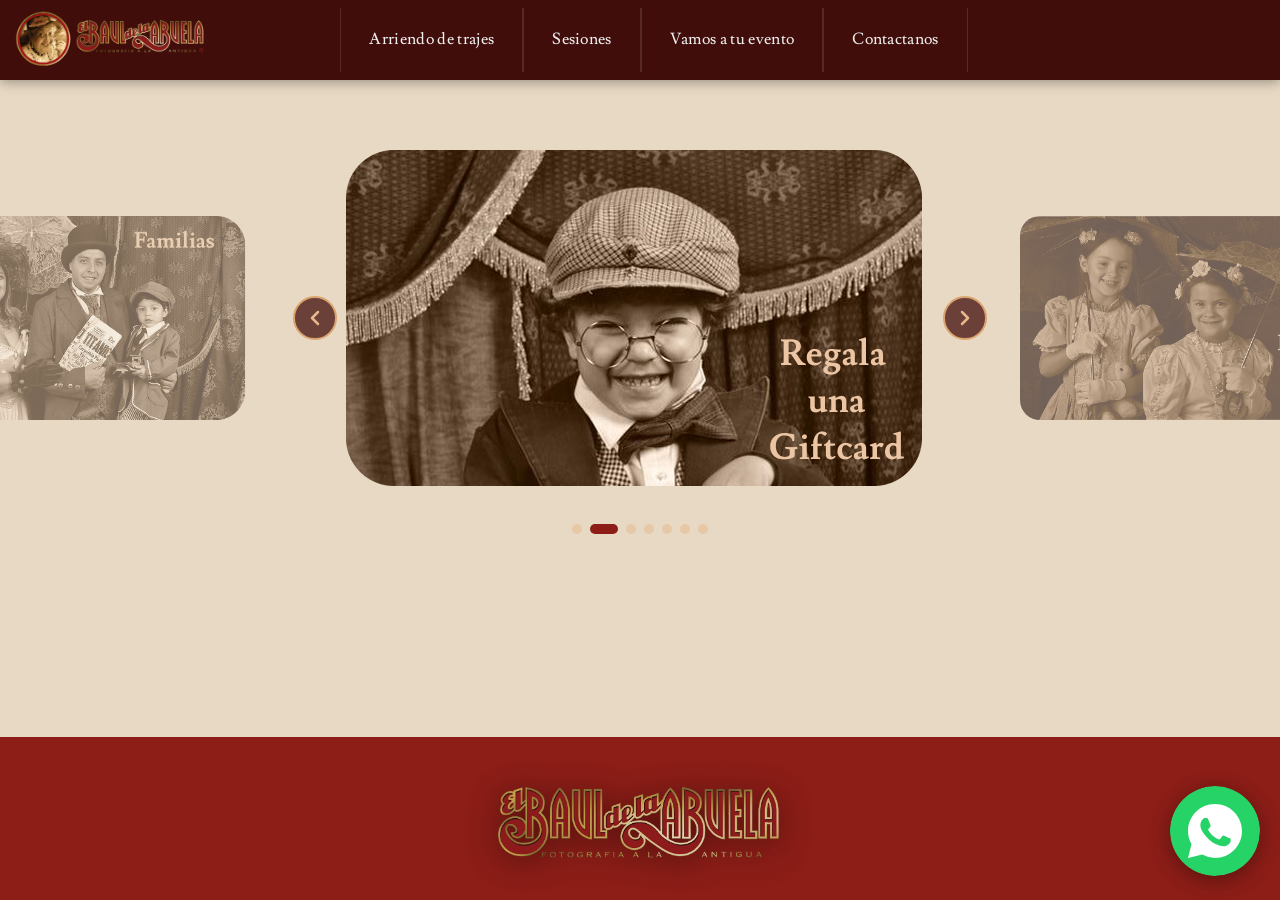
==== commit 8acc45cd: "ola ola" ====
--- a/index.html
+++ b/index.html
@@ -78,7 +78,7 @@
       <!-- LOGO NAVBAR ──────────────────────────────────────────── -->
       <a href="index.html" class="navbar__logo" aria-label="Inicio – El Baúl de la Abuela">
         <div class="navbar__logo-img" aria-hidden="true">
-          <img src="imagenes/logo.completo.png" alt="El Baúl de la Abuela" />
+          <img src="imagenes/logos/completo.png" alt="El Baúl de la Abuela" />
         </div>
       </a>
 
--- a/styles.css
+++ b/styles.css
@@ -223,38 +223,35 @@
 .navbar__logo {
   display: flex;
   align-items: center;
-  gap: var(--space-sm);
   flex-shrink: 0;
-  margin-left: -220px;
-  /* No se encoge con el flex del navbar */
-}
-
-/* Contenedor circular del logo
-   Origen Figma: ícono redondo en esquina superior izquierda */
+  position: relative;
+  z-index: 2;
+}
+
+/* Contenedor del logo */
 .navbar__logo-img {
-  width: 720px;
-  height: 152px;
-  display: flex;
-  align-items: center;
-  justify-content: center;
-  overflow: hidden;
-}
-
-/* Imagen real dentro del logo — ocupa todo el contenedor */
+  height: 150px;
+  width: auto;
+  display: flex;
+  align-items: center;
+}
+
+/* Imagen real dentro del logo */
 .navbar__logo-img img {
-  width: 100%;
   height: 100%;
+  width: auto;
   object-fit: contain;
+  display: block;
 }
 
 /* Lista de links de navegación (solo escritorio) */
 .navbar__nav {
   display: flex;
   align-items: center;
-  justify-content: flex-start;
+  justify-content: center;
   gap: 0;
   flex: 1;
-  margin-left: -60px;
+  transform: translateX(-80px);
   /* Los links se tocan, la separación la dan los bordes */
 }
 
@@ -2865,10 +2862,15 @@
 }
 
 .evento-hero__placeholder {
-  font-family: var(--font-body);
-  font-size: 1.1rem;
-  color: rgba(255, 255, 255, 0.5);
-  letter-spacing: 0.06em;
+  width: 100%;
+  height: 100%;
+}
+
+.evento-hero__placeholder img {
+  width: 100%;
+  height: 100%;
+  object-fit: cover;
+  display: block;
 }
 
 /* Imagen real: reemplaza el placeholder por:
